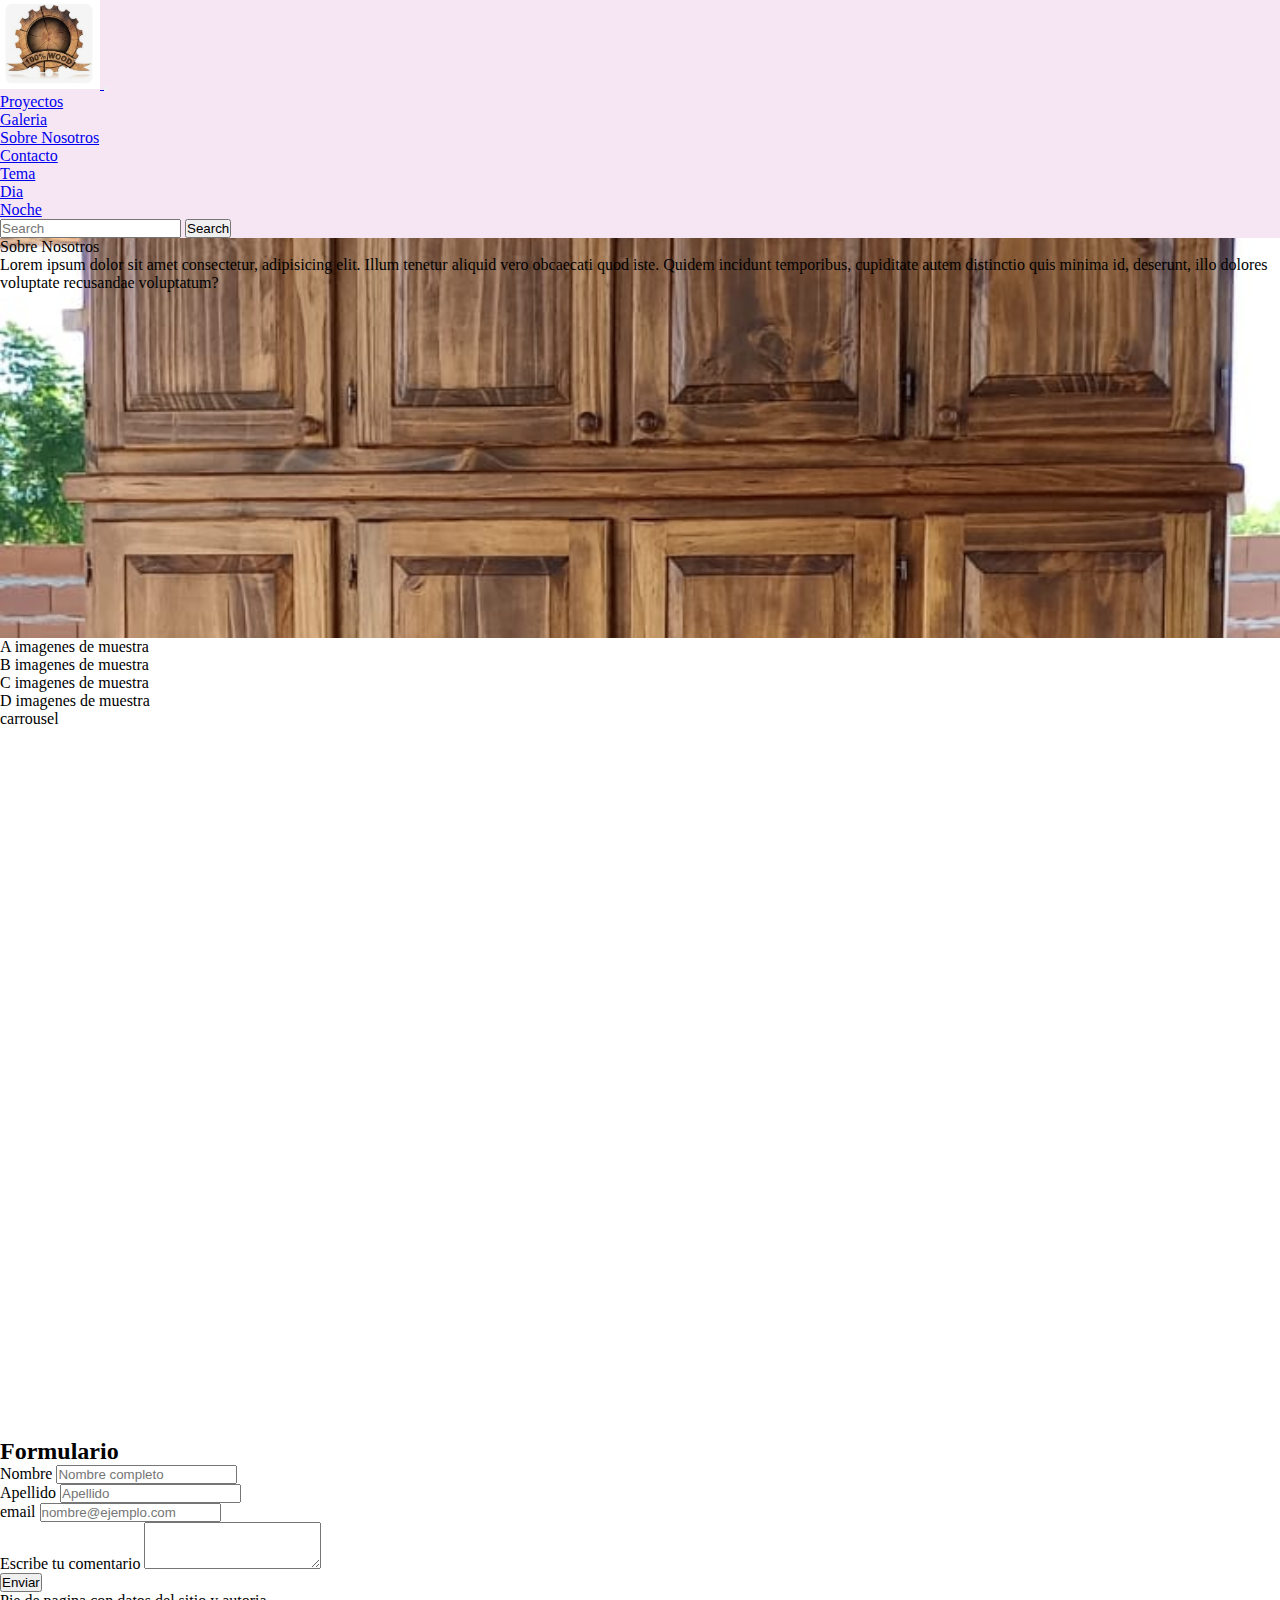
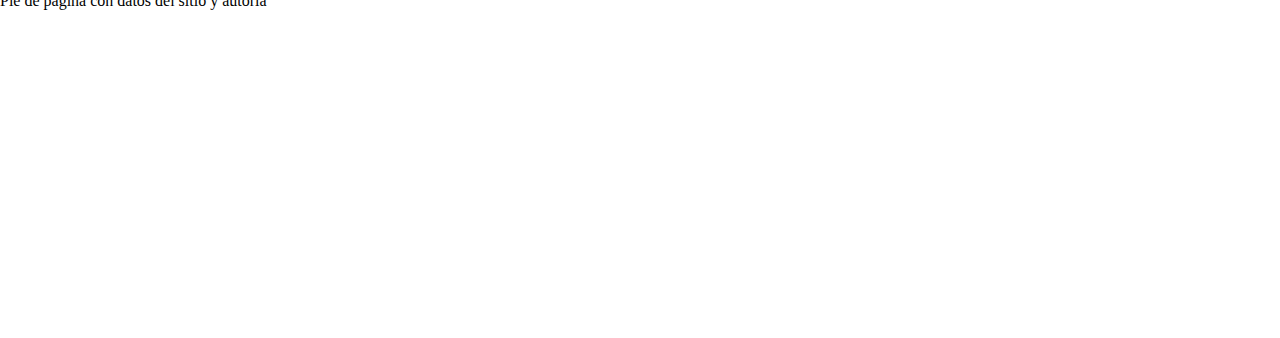
==== index.html @ b222e170 "Actualizacion de nombre" ====
<!DOCTYPE html>
<html lang="es">
  <head>
    <meta charset="UTF-8" />
    <meta http-equiv="X-UA-Compatible" content="IE=edge" />
    <meta name="viewport" content="width=device-width, initial-scale=1.0" />
    <link
      href="https://cdn.jsdelivr.net/npm/bootstrap@5.3.0-alpha3/dist/css/bootstrap.min.css"
      rel="stylesheet"
      integrity="sha384-KK94CHFLLe+nY2dmCWGMq91rCGa5gtU4mk92HdvYe+M/SXH301p5ILy+dN9+nJOZ"
      crossorigin="anonymous"
    />
    <link rel="stylesheet" href="./style.css" />
    <title>Sitio Web con Bootstrap</title>
  </head>
  <body>
    <header class="container-fluid">
      <nav class="navbar navbar-expand-lg navbar-light bg-light">
        <div class="container-fluid">
          <a class="navbar-brand" href="indexBootstrap.html">
            <img
              class="logo img-fluid"
              src="./Logo.PNG"
              alt="Logo de empresa"
            />
          </a>
          <button
            class="navbar-toggler"
            type="button"
            data-bs-toggle="collapse"
            data-bs-target="#navbarSupportedContent"
            aria-controls="navbarSupportedContent"
            aria-expanded="false"
            aria-label="Toggle navigation"
          >
            <span class="navbar-toggler-icon"></span>
          </button>
          <div
            class="collapse navbar-collapse justify-content-lg-end"
            id="navbarSupportedContent"
          >
            <ul class="navbar-nav nav-tabs mb-2 mb-lg-0">
              <li class="nav-item">
                <a class="nav-link" href="#proyectos">Proyectos</a>
              </li>
              <li class="nav-item">
                <a class="nav-link" href="#carrousel">Galeria</a>
              </li>
              <li class="nav-item">
                <a class="nav-link" aria-current="page" href="#nosotros"
                  >Sobre Nosotros</a
                >
              </li>
              <li class="nav-item">
                <a class="nav-link" href="#form">Contacto</a>
              </li>
              <li class="nav-item dropdown">
                <a
                  class="nav-link dropdown-toggle"
                  href="#"
                  id="navbarDropdown"
                  role="button"
                  data-bs-toggle="dropdown"
                  aria-expanded="false"
                >
                  Tema
                </a>
                <ul
                  class="dropdown-menu col-1"
                  aria-labelledby="navbarDropdown"
                >
                  <li><a class="dropdown-item" href="#">Dia</a></li>
                  <li><a class="dropdown-item" href="#">Noche</a></li>
                </ul>
              </li>
            </ul>
            <form class="d-flex col-4">
              <input
                class="form-control me-2"
                type="search"
                placeholder="Search"
                aria-label="Search"
              />
              <button class="btn btn-outline-success" type="submit">
                Search
              </button>
            </form>
          </div>
        </div>
      </nav>
      <div id="nosotros" class="row bg-transparent">
        <div class="col text-light text-center">
          Sobre Nosotros <br />
          Lorem ipsum dolor sit amet consectetur, adipisicing elit. Illum
          tenetur aliquid vero obcaecati quod iste. Quidem incidunt temporibus,
          cupiditate autem distinctio quis minima id, deserunt, illo dolores
          voluptate recusandae voluptatum?
        </div>
      </div>
    </header>
    <main class="container-fluid">
      <section id="proyectos" class="row h-50 justify-content-sm-evenly">
        <div class="col-sm-2 d-flex justify-content-center align-items-center">
          A imagenes de muestra
        </div>
        <div class="col-sm-2 d-flex justify-content-center align-items-center">
          B imagenes de muestra
        </div>
        <div class="col-sm-2 d-flex justify-content-center align-items-center">
          C imagenes de muestra
        </div>
        <div class="col-sm-2 d-flex justify-content-center align-items-center">
          D imagenes de muestra
        </div>
      </section>
      <section class="row h-50 justify-content-sm-evenly">
        <div id="carrousel" class="col text-center">carrousel</div>
      </section>
    </main>
    <footer class="container-fluid bg-transparent">
      <h2 class="row">Formulario</h2>
      <div class="row">
        <form
          id="form"
          class="row g-3"
          action="https://formspree.io/f/mzbqlppn"
          method="POST"
        >
          <div class="col-6">
            <label for="nombre" class="form-label">Nombre</label>
            <input
              name="nombre"
              type="text"
              class="form-control"
              id="nombre"
              placeholder="Nombre completo"
            />
          </div>
          <div class="col-6">
            <label for="apellido" class="form-label">Apellido</label>
            <input
              name="apellido"
              type="text"
              class="form-control"
              id="apellido"
              placeholder="Apellido"
            />
          </div>
          <div class="col-md-6">
            <label for="ingresoEmail" class="form-label">email</label>
            <input
              name="email"
              type="email"
              class="form-control"
              id="ingresoEmail"
              placeholder="nombre@ejemplo.com"
            />
          </div>
          <div class="col-md-12">
            <label for="areaDeTexto" class="form-label"
              >Escribe tu comentario</label
            >
            <textarea
              name="areaDeTexto"
              class="form-control"
              id="areaDeTexto"
              rows="3"
            ></textarea>
          </div>
          <div class="col-12">
            <button type="submit" class="btn btn-primary">Enviar</button>
          </div>
        </form>
      </div>
      <div class="row h-25">
        <p>Pie de pagina con datos del sitio y autoria</p>
      </div>
      <!-- Flecha -->
      <a href="#top">
        <svg class="contenedor">
          <circle
            cx="25"
            cy="25"
            r="20"
            fill="var(--naranja)"
            stroke="var(--blanco1)"
            stroke-width="1"
          ></circle>
          <polygon
            points="15 28, 25 10, 35 28, 28 25, 28 40, 22 40, 22 25"
            fill="var(--maceta)"
            stroke="var(--blanco1)"
            stroke-width="1"
          ></polygon>
        </svg>
      </a>
    </footer>
    <script src="https://cdn.jsdelivr.net/npm/bootstrap@5.3.0-alpha3/dist/js/bootstrap.bundle.min.js"></script>
    <script src="./script.js"></script>
  </body>
</html>
---- style.css ----
html {
  scroll-behavior: smooth;
  box-sizing: border-box;
}
*,
*:before,
*:after {
  padding: 0;
  margin: 0;
  box-sizing: inherit;
}
:root {
  --blanco1: #ededeb;
  --blanco2: #f7f7f5;
  --naranja: #c79c55;
  --rosa: #f6e5f3;
  --maceta: #a95a43;
}
.logo {
  width: 100px;
}
.iconHamm {
  width: 60px;
}
#nosotros {
  height: 400px;
  background: url(./Placard.jpeg) 50% 30% fixed;
  background-size: cover;
}
main {
  height: 800px;
}
footer {
  height: 500px;
  background: url(./tablas-quemadas.jpg) 50% 50% fixed;
  background-size: cover;
}
/* Flecha */
.contenedor {
  width: 50px;
  height: 50px;
  background-color: #a95a43;
  position: fixed;
  right: 20px;
  bottom: 20px;
  z-index: 99;
  opacity: 0;
}
.mostrar {
  opacity: 1;
}
.navbar-toggler-icon {
  background-image: url(./pngeggFill.png);
}
.bg-light {
  background-color: var(--rosa) !important;
}
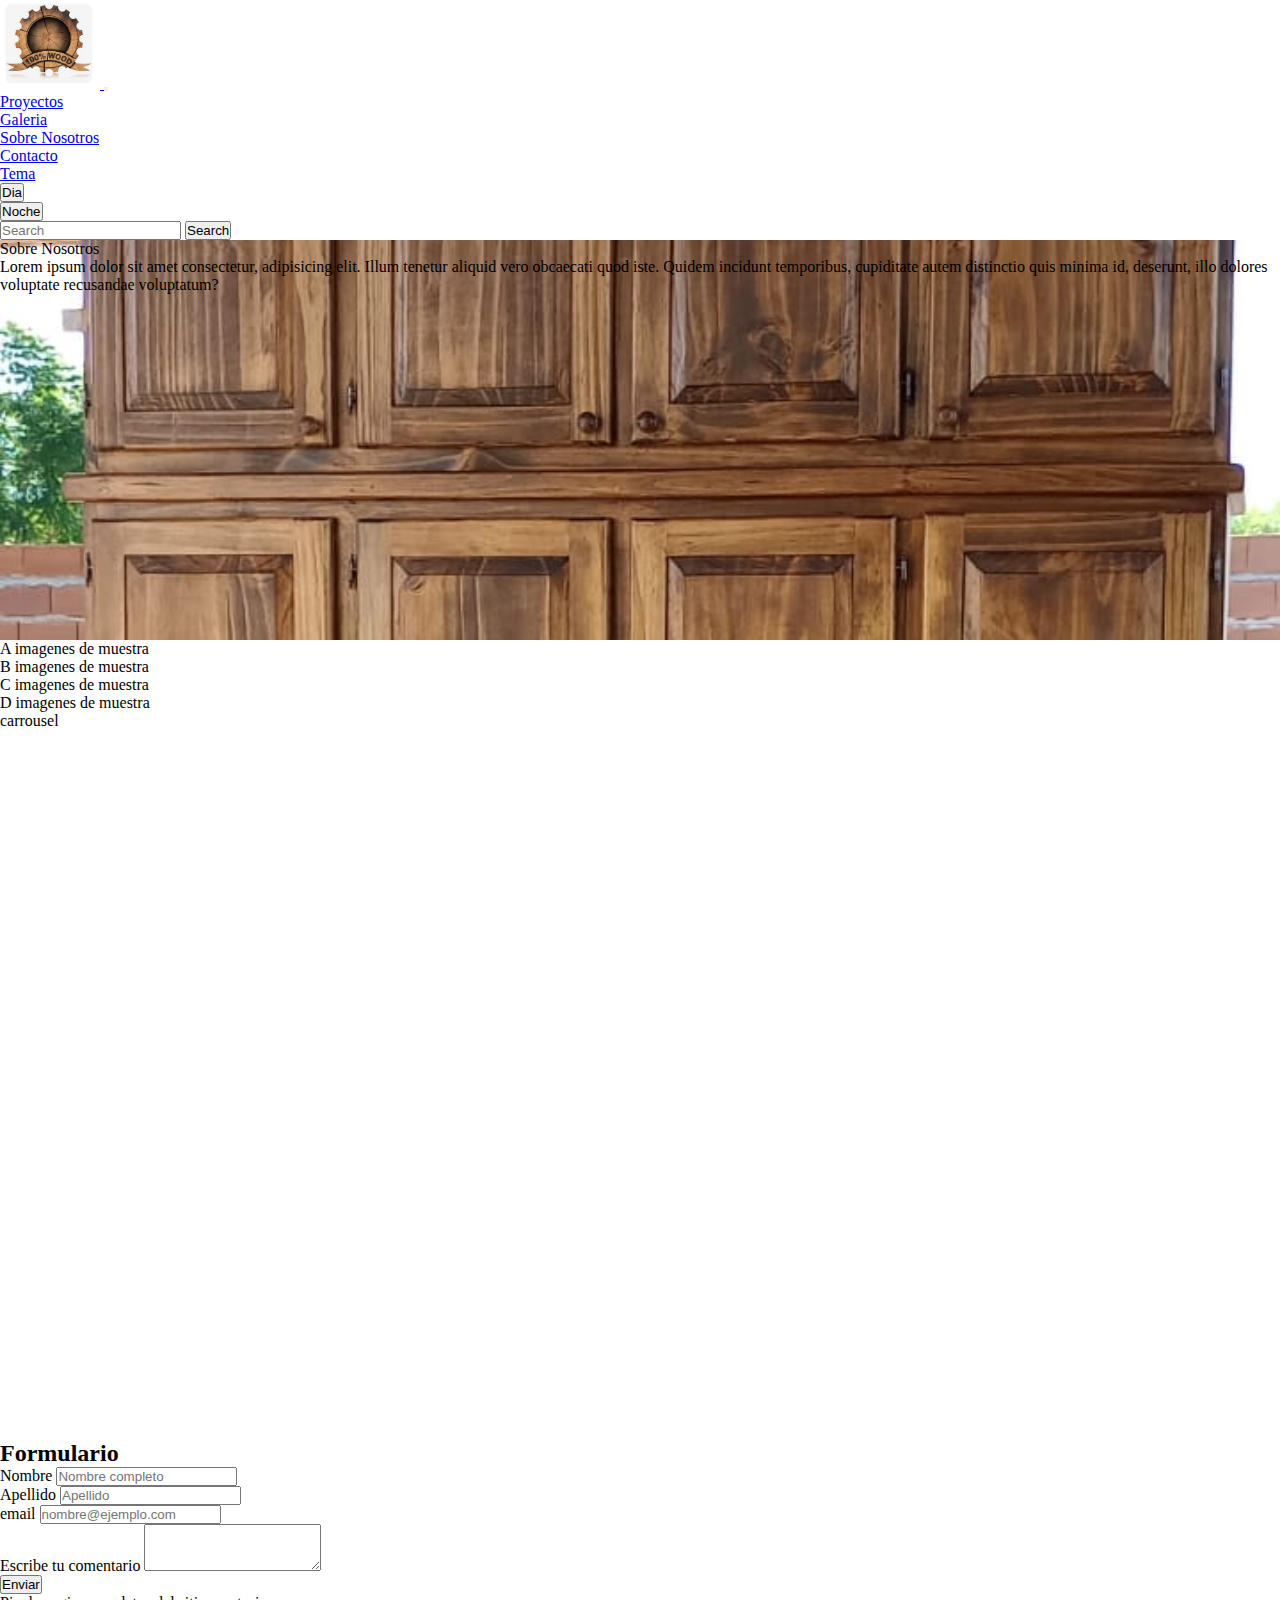
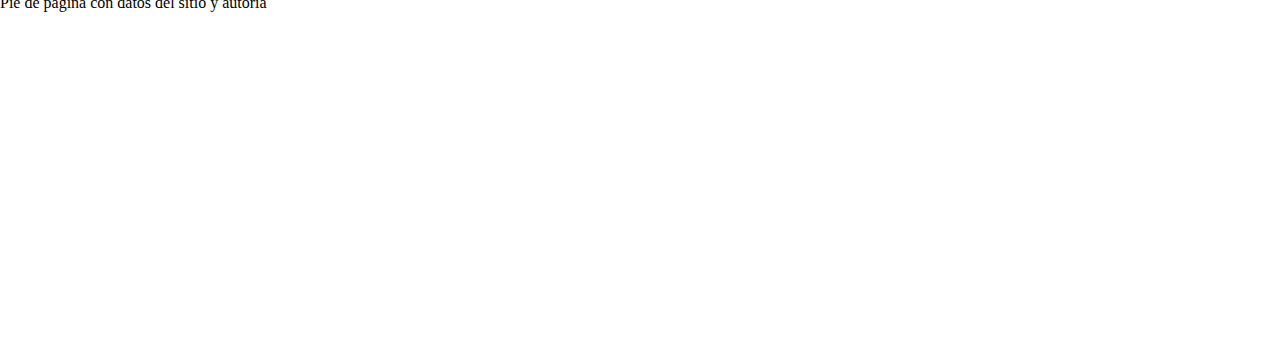
==== commit 6472fe30: "actualizacion" ====
--- a/index.html
+++ b/index.html
@@ -10,17 +10,22 @@
       integrity="sha384-KK94CHFLLe+nY2dmCWGMq91rCGa5gtU4mk92HdvYe+M/SXH301p5ILy+dN9+nJOZ"
       crossorigin="anonymous"
     />
+    <link
+      rel="shortcut icon"
+      href="./assets/icono-sitio.png"
+      type="image/x-icon"
+    />
     <link rel="stylesheet" href="./style.css" />
     <title>Sitio Web con Bootstrap</title>
   </head>
   <body>
     <header class="container-fluid">
-      <nav class="navbar navbar-expand-lg navbar-light bg-light">
+      <nav class="navbar navbar-expand-lg">
         <div class="container-fluid">
-          <a class="navbar-brand" href="indexBootstrap.html">
+          <a class="navbar-brand" href="index.html">
             <img
               class="logo img-fluid"
-              src="./Logo.PNG"
+              src="./assets/Logo.PNG"
               alt="Logo de empresa"
             />
           </a>
@@ -41,22 +46,22 @@
           >
             <ul class="navbar-nav nav-tabs mb-2 mb-lg-0">
               <li class="nav-item">
-                <a class="nav-link" href="#proyectos">Proyectos</a>
-              </li>
-              <li class="nav-item">
-                <a class="nav-link" href="#carrousel">Galeria</a>
-              </li>
-              <li class="nav-item">
-                <a class="nav-link" aria-current="page" href="#nosotros"
+                <a class="nav-link tab" href="#proyectos">Proyectos</a>
+              </li>
+              <li class="nav-item">
+                <a class="nav-link tab" href="#carrousel">Galeria</a>
+              </li>
+              <li class="nav-item">
+                <a class="nav-link tab" aria-current="page" href="#nosotros"
                   >Sobre Nosotros</a
                 >
               </li>
               <li class="nav-item">
-                <a class="nav-link" href="#form">Contacto</a>
+                <a class="nav-link tab" href="#form">Contacto</a>
               </li>
               <li class="nav-item dropdown">
                 <a
-                  class="nav-link dropdown-toggle"
+                  class="nav-link tab dropdown-toggle"
                   href="#"
                   id="navbarDropdown"
                   role="button"
@@ -69,8 +74,20 @@
                   class="dropdown-menu col-1"
                   aria-labelledby="navbarDropdown"
                 >
-                  <li><a class="dropdown-item" href="#">Dia</a></li>
-                  <li><a class="dropdown-item" href="#">Noche</a></li>
+                  <li>
+                    <button id="dia" class="dropdown-item" onclick="temaDia()">
+                      Dia
+                    </button>
+                  </li>
+                  <li>
+                    <button
+                      id="noche"
+                      class="dropdown-item"
+                      onclick="temaNoche()"
+                    >
+                      Noche
+                    </button>
+                  </li>
                 </ul>
               </li>
             </ul>
@@ -123,7 +140,8 @@
         <form
           id="form"
           class="row g-3"
-          action="https://formspree.io/f/mzbqlppn"
+          data-netlify="true"
+          action="#"
           method="POST"
         >
           <div class="col-6">
@@ -197,5 +215,6 @@
     </footer>
     <script src="https://cdn.jsdelivr.net/npm/bootstrap@5.3.0-alpha3/dist/js/bootstrap.bundle.min.js"></script>
     <script src="./script.js"></script>
+    <script src="./scriptDN.js"></script>
   </body>
 </html>
--- a/style.css
+++ b/style.css
@@ -24,7 +24,7 @@
 }
 #nosotros {
   height: 400px;
-  background: url(./Placard.jpeg) 50% 30% fixed;
+  background: url(./assets/Placard.jpeg) 50% 30% fixed;
   background-size: cover;
 }
 main {
@@ -32,7 +32,7 @@
 }
 footer {
   height: 500px;
-  background: url(./tablas-quemadas.jpg) 50% 50% fixed;
+  background: url(./assets/tablas-quemadas.jpg) 50% 50% fixed;
   background-size: cover;
 }
 /* Flecha */
@@ -50,8 +50,11 @@
   opacity: 1;
 }
 .navbar-toggler-icon {
-  background-image: url(./pngeggFill.png);
+  background-image: url(./assets/pngeggFill.png);
 }
 .bg-light {
   background-color: var(--rosa) !important;
 }
+.tab:hover {
+  border: thin solid gray !important;
+}
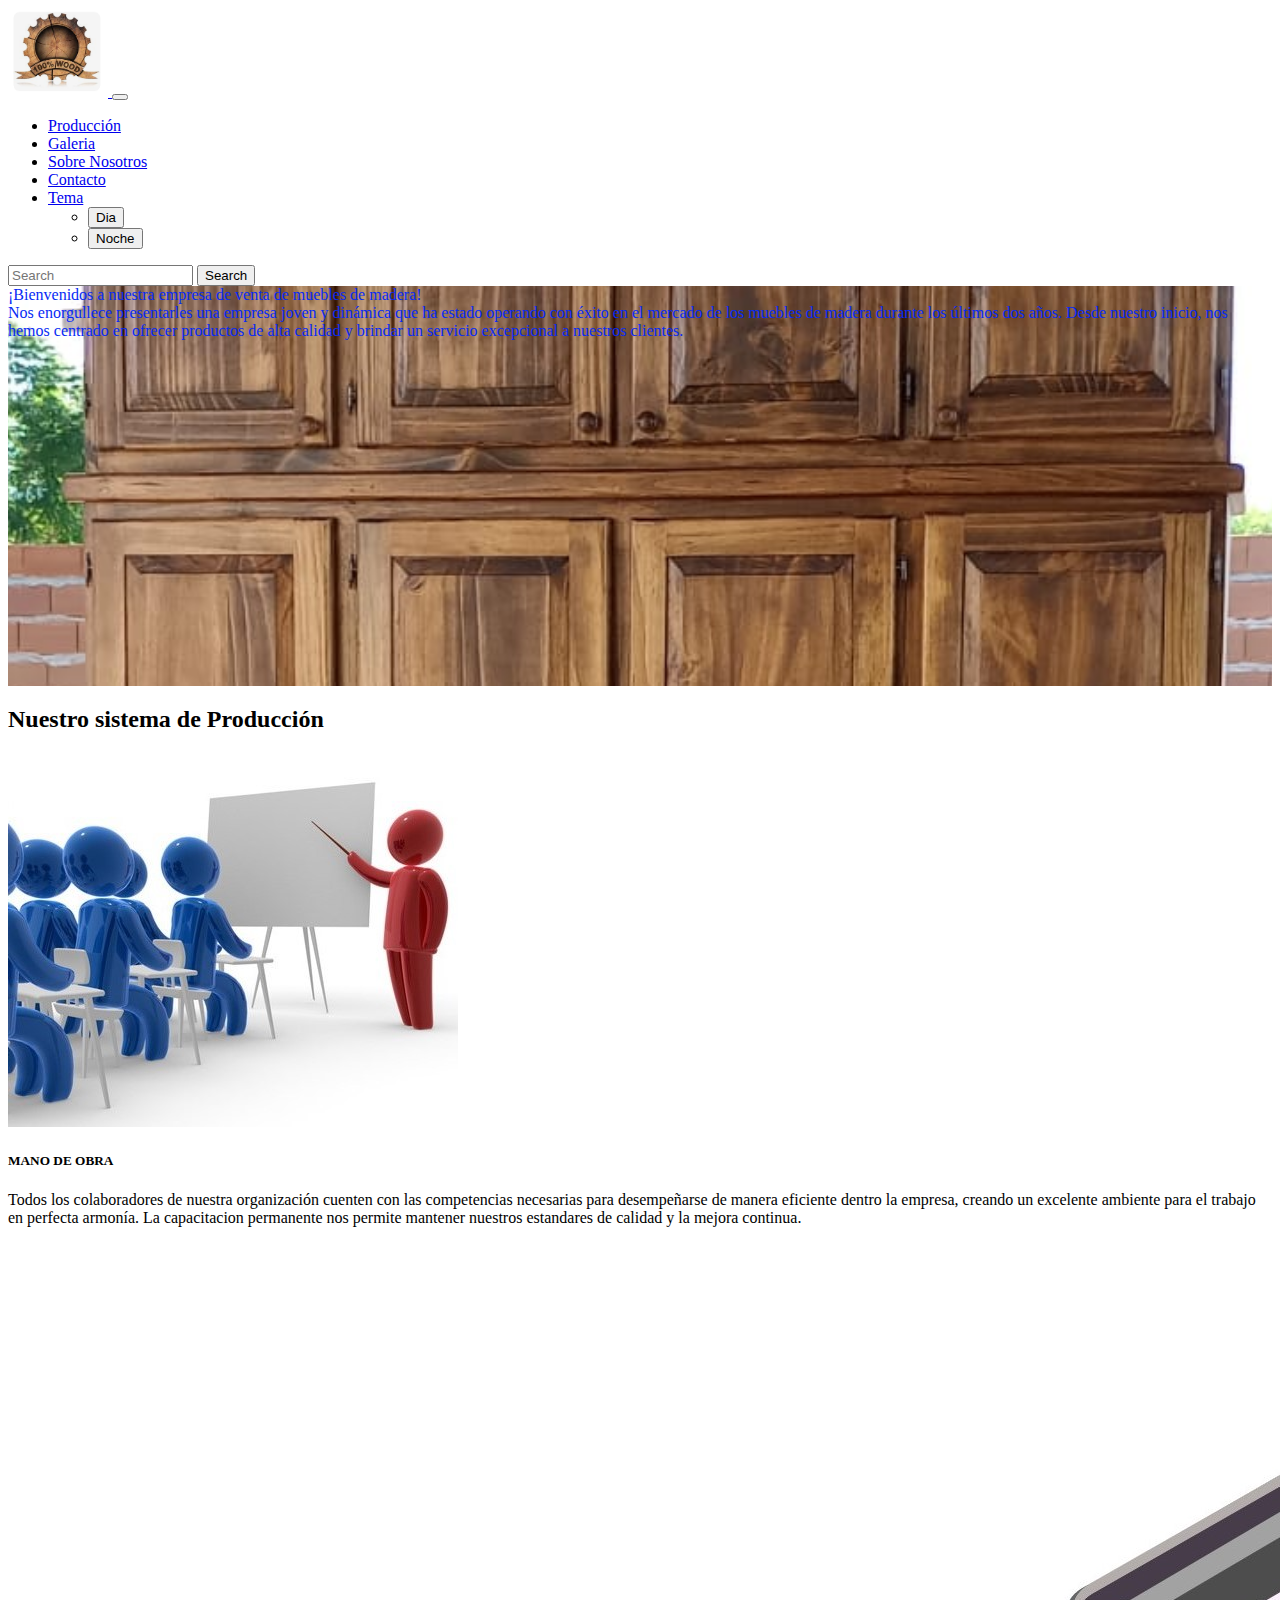
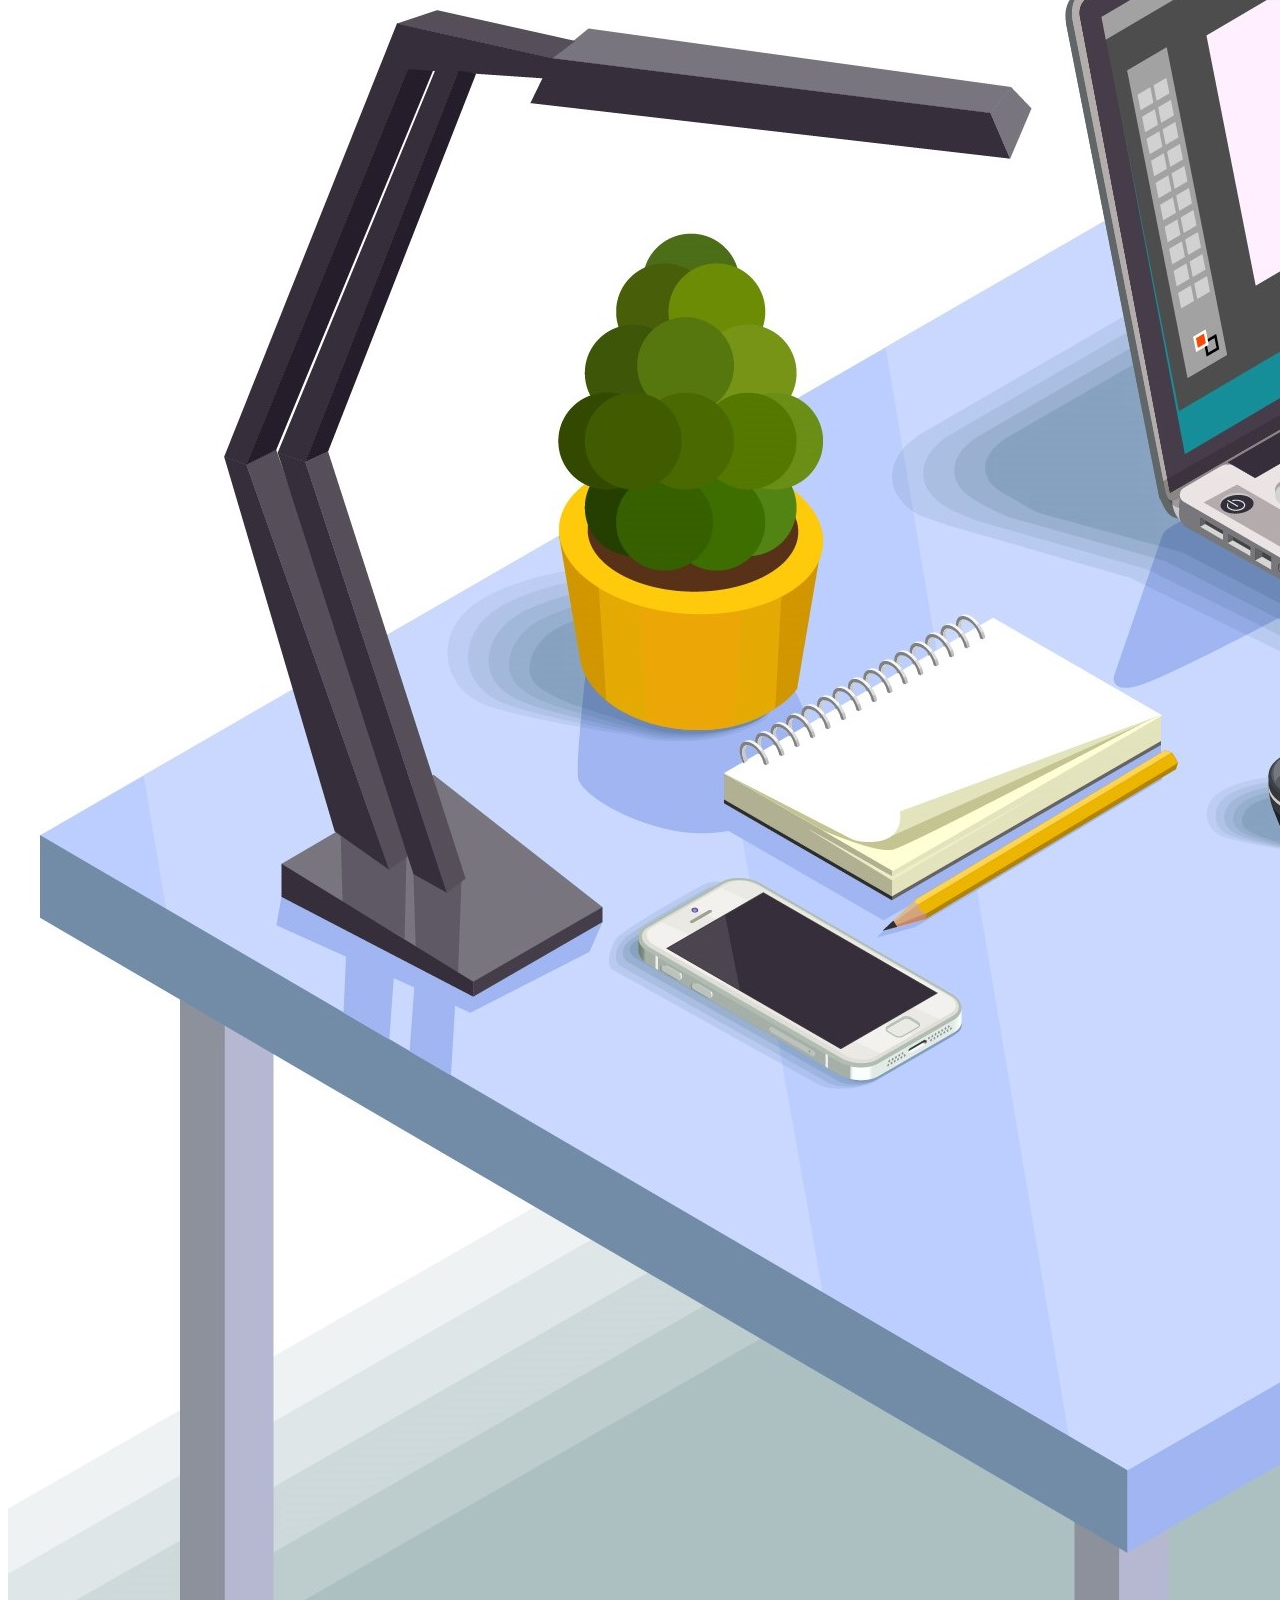
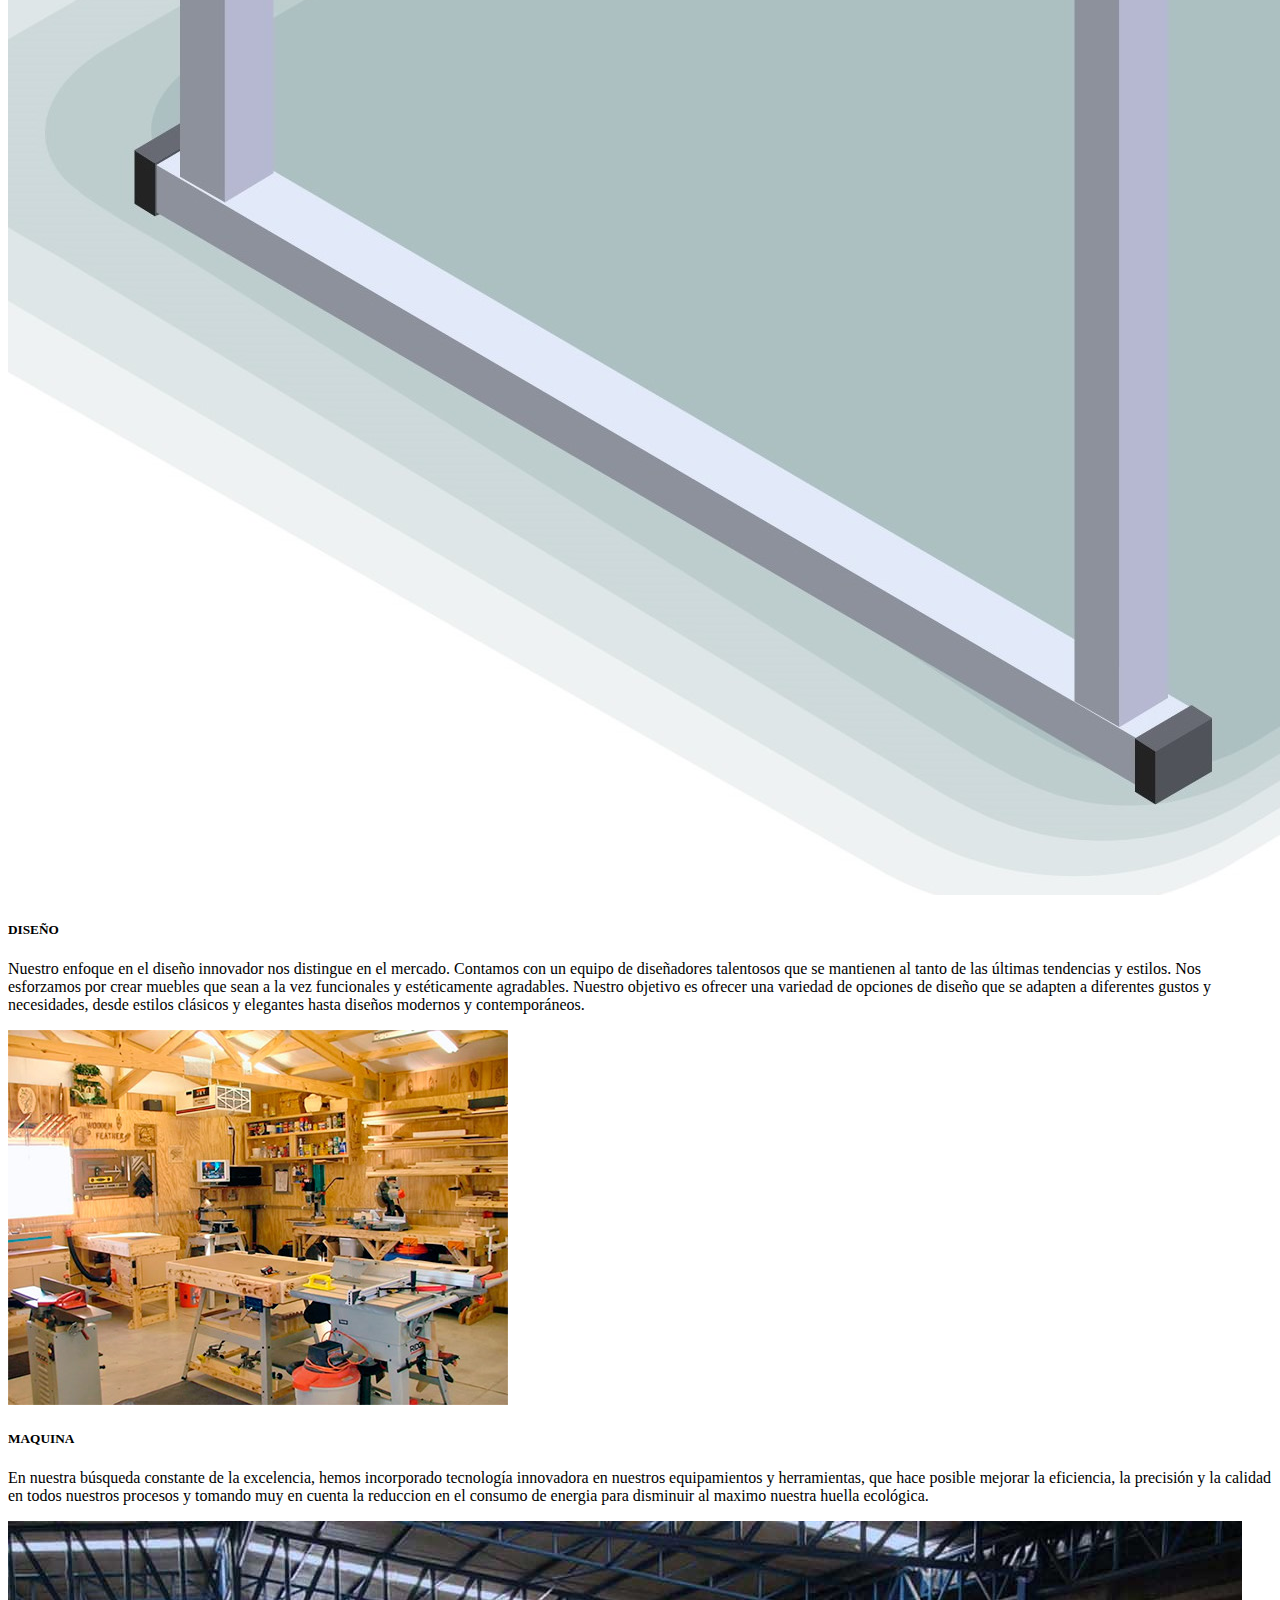
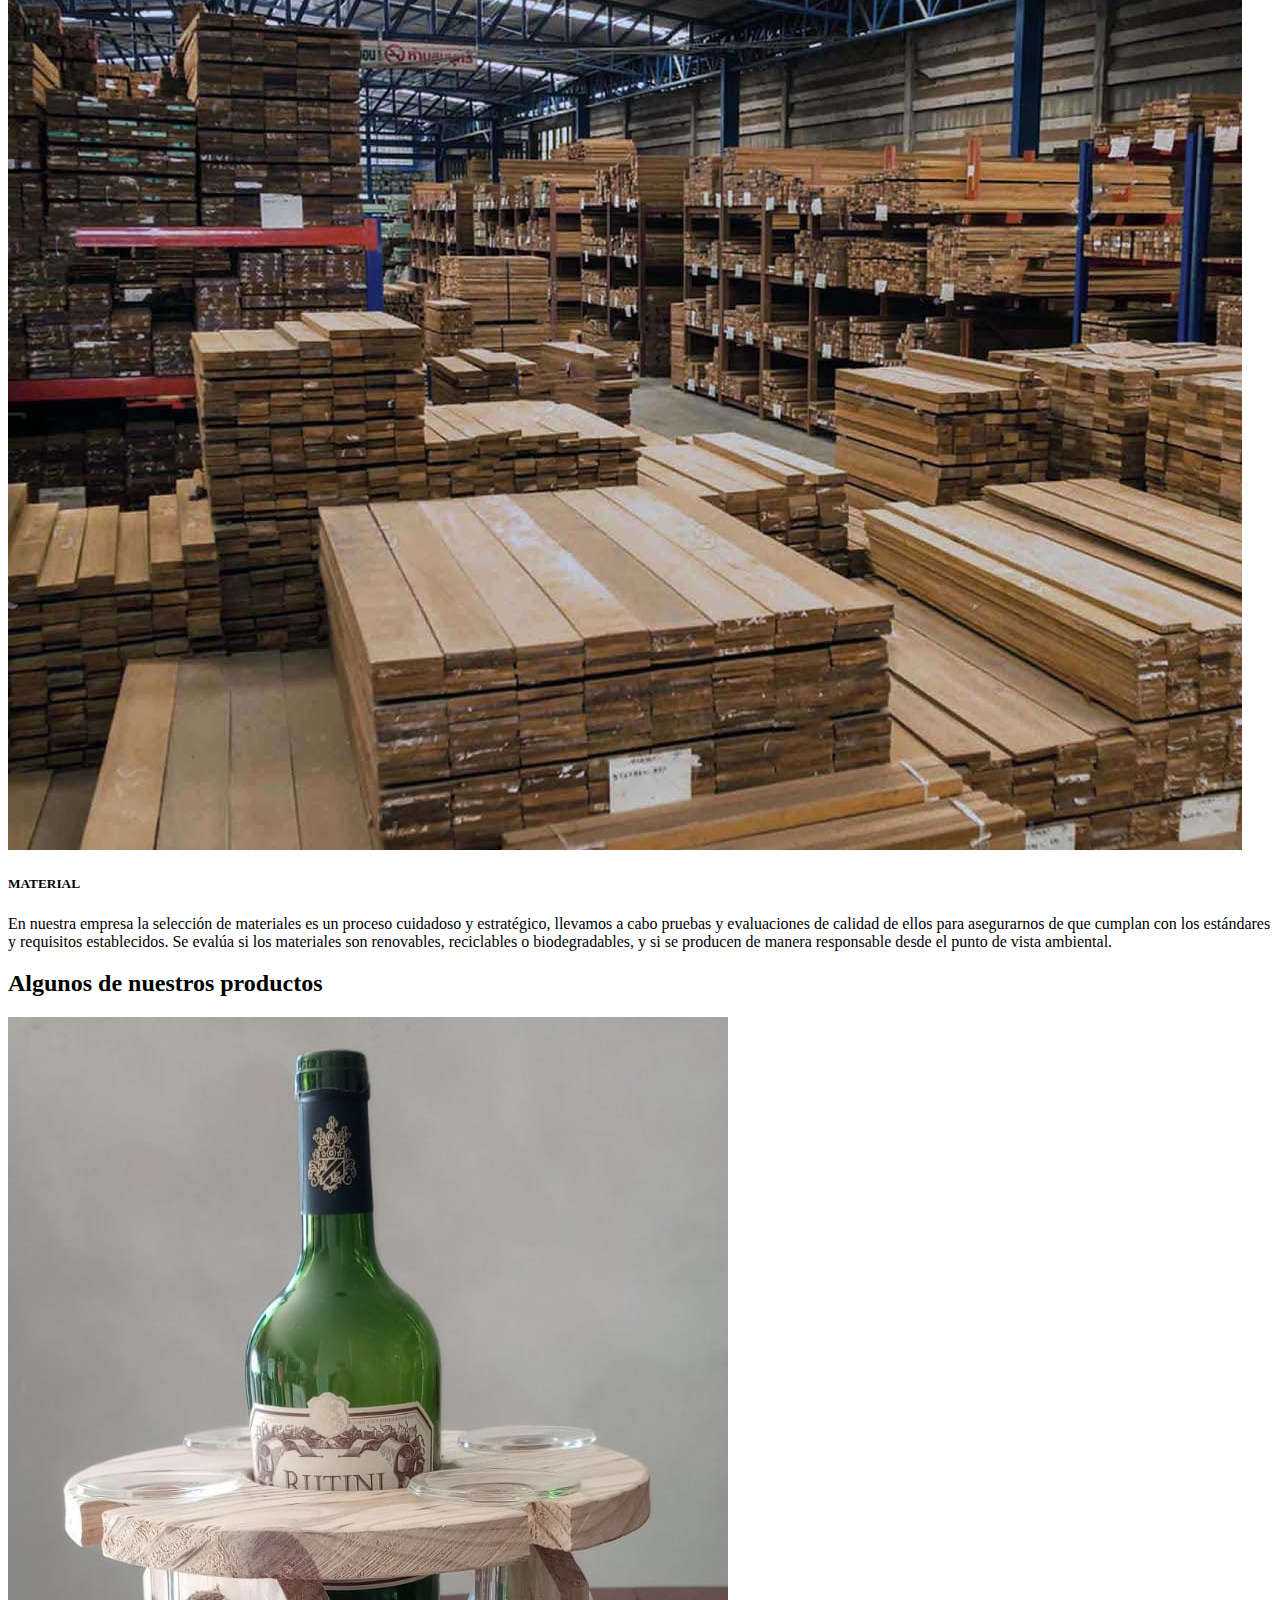
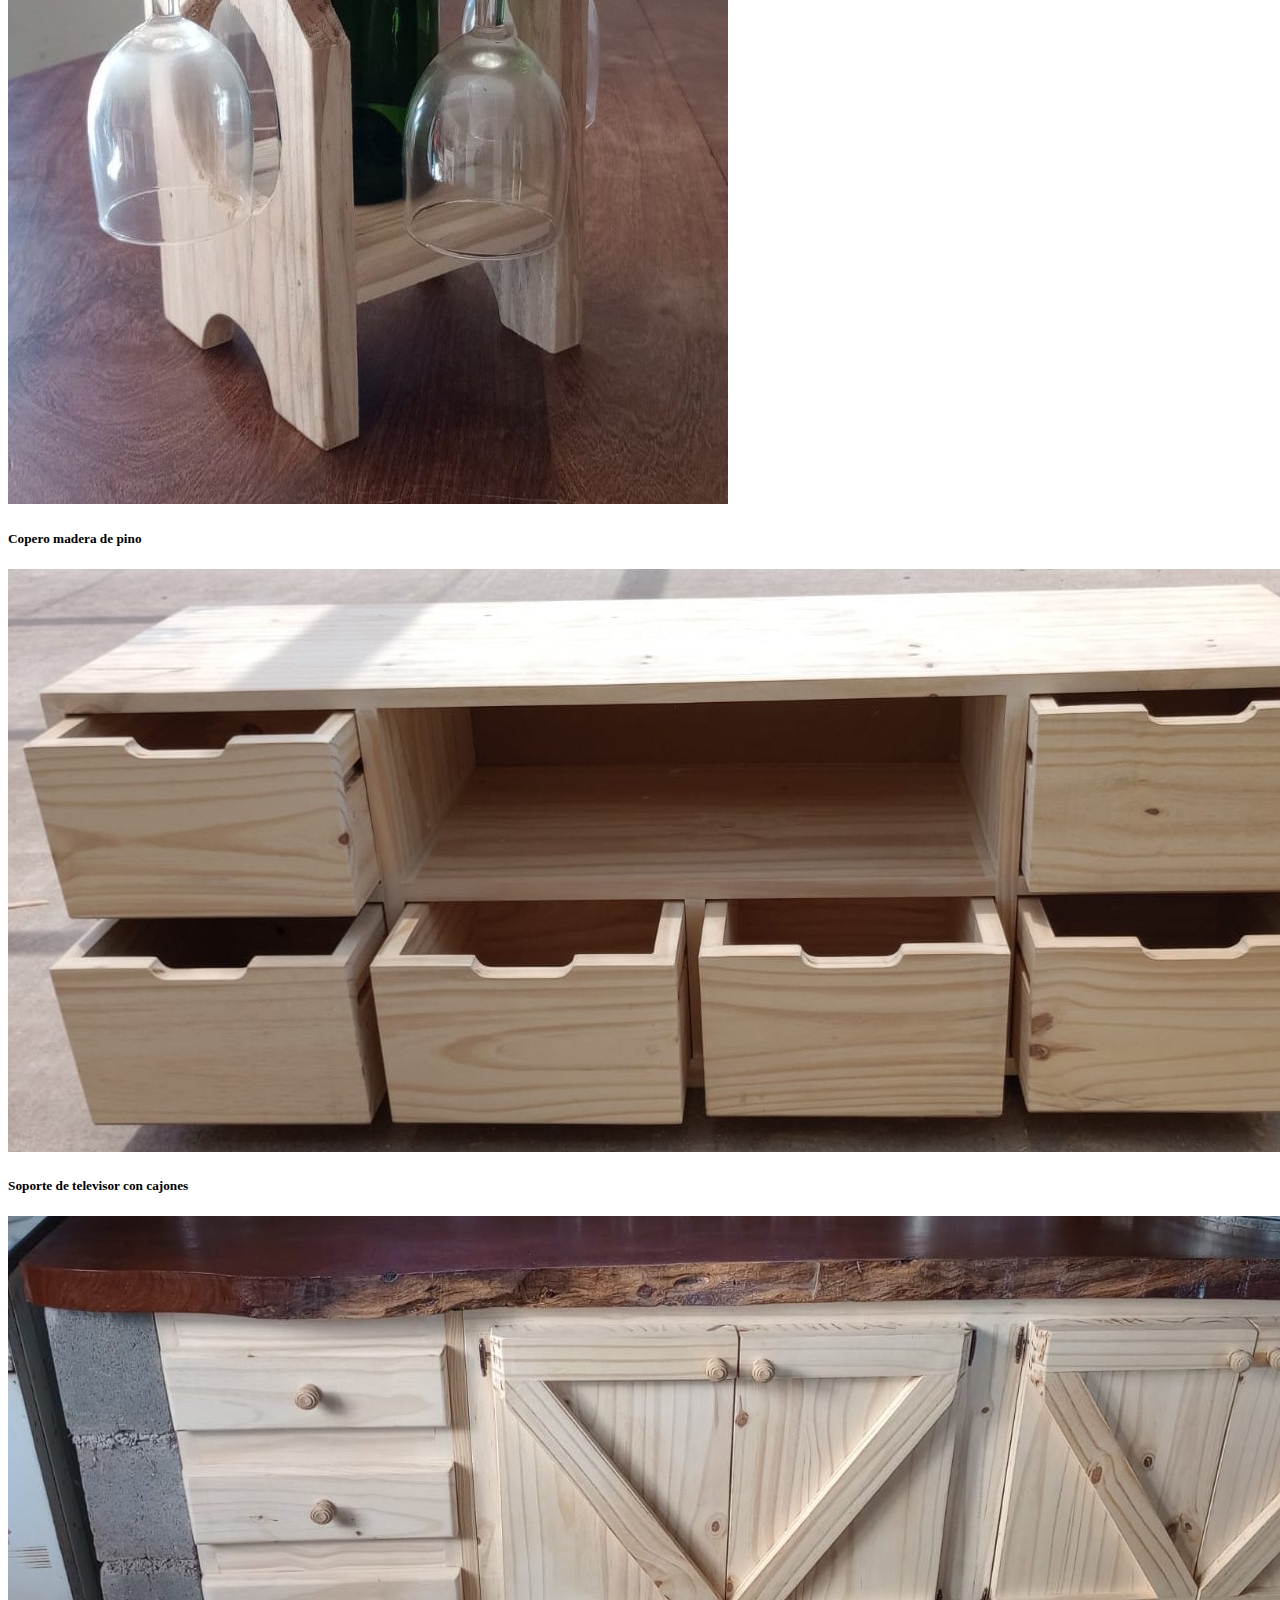
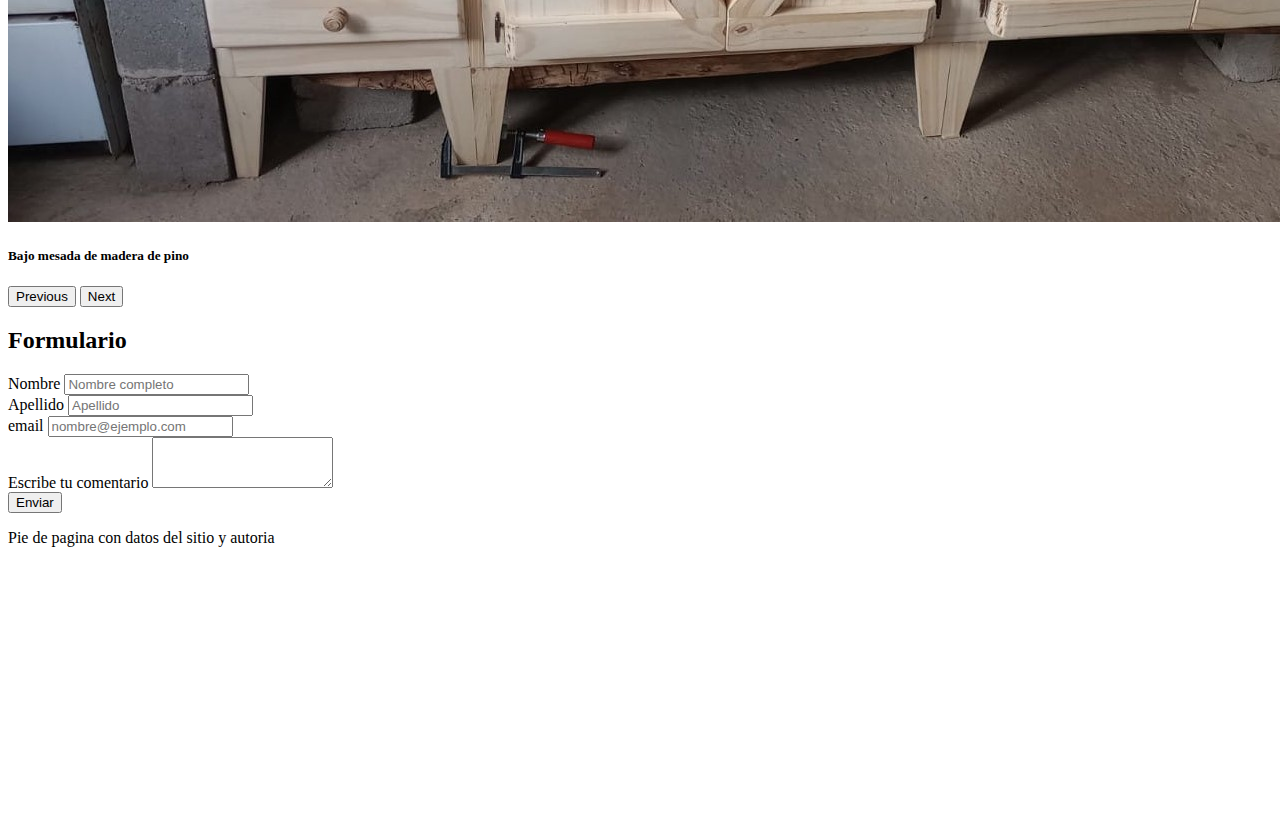
==== commit 778205c2: "Agregado de seccion main" ====
--- a/index.html
+++ b/index.html
@@ -46,7 +46,7 @@
           >
             <ul class="navbar-nav nav-tabs mb-2 mb-lg-0">
               <li class="nav-item">
-                <a class="nav-link tab" href="#proyectos">Proyectos</a>
+                <a class="nav-link tab" href="#produccion">Producción</a>
               </li>
               <li class="nav-item">
                 <a class="nav-link tab" href="#carrousel">Galeria</a>
@@ -106,32 +106,173 @@
         </div>
       </nav>
       <div id="nosotros" class="row bg-transparent">
-        <div class="col text-light text-center">
-          Sobre Nosotros <br />
-          Lorem ipsum dolor sit amet consectetur, adipisicing elit. Illum
-          tenetur aliquid vero obcaecati quod iste. Quidem incidunt temporibus,
-          cupiditate autem distinctio quis minima id, deserunt, illo dolores
-          voluptate recusandae voluptatum?
+        <div class="titulo col text-danger text-center lh-sm fs-1">
+          ¡Bienvenidos a nuestra empresa de venta de muebles de madera!
+          <br />Nos enorgullece presentarles una empresa joven y dinámica que ha
+          estado operando con éxito en el mercado de los muebles de madera
+          durante los últimos dos años. Desde nuestro inicio, nos hemos centrado
+          en ofrecer productos de alta calidad y brindar un servicio excepcional
+          a nuestros clientes.
         </div>
       </div>
     </header>
     <main class="container-fluid">
-      <section id="proyectos" class="row h-50 justify-content-sm-evenly">
-        <div class="col-sm-2 d-flex justify-content-center align-items-center">
-          A imagenes de muestra
-        </div>
-        <div class="col-sm-2 d-flex justify-content-center align-items-center">
-          B imagenes de muestra
-        </div>
-        <div class="col-sm-2 d-flex justify-content-center align-items-center">
-          C imagenes de muestra
-        </div>
-        <div class="col-sm-2 d-flex justify-content-center align-items-center">
-          D imagenes de muestra
+      <h2 id="produccion" class="text-center fw-bold fst-italic fs-1 shadow">
+        Nuestro sistema de Producción
+      </h2>
+      <section class="row justify-content-sm-evenly">
+        <div class="col-sm-6 d-flex align-items-center mb-4">
+          <div class="card h-100">
+            <img
+              src="./assets/Capacitacion.jpg"
+              class="card-img-top"
+              alt="Personas estudiando"
+            />
+            <div class="card-body">
+              <h5 class="card-title text-center fw-bold fs-2">MANO DE OBRA</h5>
+              <p class="card-text">
+                Todos los colaboradores de nuestra organización cuenten con las
+                competencias necesarias para desempeñarse de manera eficiente
+                dentro la empresa, creando un excelente ambiente para el trabajo
+                en perfecta armonía. La capacitacion permanente nos permite
+                mantener nuestros estandares de calidad y la mejora continua.
+              </p>
+            </div>
+          </div>
+        </div>
+        <div class="col-sm-6 d-flex align-items-center mb-4">
+          <div class="card h-100">
+            <img
+              src="./assets/Diseno.jpg"
+              class="card-img-top"
+              alt="Mujer trabajando en escritorio"
+            />
+            <div class="card-body">
+              <h5 class="card-title text-center fw-bold fs-2">DISEÑO</h5>
+              <p class="card-text">
+                Nuestro enfoque en el diseño innovador nos distingue en el
+                mercado. Contamos con un equipo de diseñadores talentosos que se
+                mantienen al tanto de las últimas tendencias y estilos. Nos
+                esforzamos por crear muebles que sean a la vez funcionales y
+                estéticamente agradables. Nuestro objetivo es ofrecer una
+                variedad de opciones de diseño que se adapten a diferentes
+                gustos y necesidades, desde estilos clásicos y elegantes hasta
+                diseños modernos y contemporáneos.
+              </p>
+            </div>
+          </div>
+        </div>
+        <div class="col-sm-6 d-flex align-items-center mb-4">
+          <div class="card h-100">
+            <img
+              src="./assets/Taller-de-carpintería.jpg"
+              class="card-img-top"
+              alt="Taller de carpintería"
+            />
+            <div class="card-body">
+              <h5 class="card-title text-center fw-bold fs-2">MAQUINA</h5>
+              <p class="card-text">
+                En nuestra búsqueda constante de la excelencia, hemos
+                incorporado tecnología innovadora en nuestros equipamientos y
+                herramientas, que hace posible mejorar la eficiencia, la
+                precisión y la calidad en todos nuestros procesos y tomando muy
+                en cuenta la reduccion en el consumo de energia para disminuir
+                al maximo nuestra huella ecológica.
+              </p>
+            </div>
+          </div>
+        </div>
+        <div class="col-sm-6 d-flex align-items-center mb-4">
+          <div class="card h-100">
+            <img
+              src="./assets/Almacen-de-maderas.jpg"
+              class="card-img-top"
+              alt="Almacen de maderas"
+            />
+            <div class="card-body">
+              <h5 class="card-title text-center fw-bold fs-2">MATERIAL</h5>
+              <p class="card-text">
+                En nuestra empresa la selección de materiales es un proceso
+                cuidadoso y estratégico, llevamos a cabo pruebas y evaluaciones
+                de calidad de ellos para asegurarnos de que cumplan con los
+                estándares y requisitos establecidos. Se evalúa si los
+                materiales son renovables, reciclables o biodegradables, y si se
+                producen de manera responsable desde el punto de vista
+                ambiental.
+              </p>
+            </div>
+          </div>
         </div>
       </section>
+      <h2 id="carrousel" class="text-center fw-bold fst-italic fs-1 shadow">
+        Algunos de nuestros productos
+      </h2>
       <section class="row h-50 justify-content-sm-evenly">
-        <div id="carrousel" class="col text-center">carrousel</div>
+        <!-- ----------------------------- -->
+        <div
+          id="carouselExampleCaptions"
+          class="carousel slide mb-4"
+          data-bs-ride="carousel"
+        >
+          <div class="carousel-inner">
+            <!-- <div class="carousel-item active"> -->
+            <div class="carousel-item active">
+              <div class="card w-25">
+                <img
+                  src="./assets/Botellero.jpeg"
+                  class="d-block w-100"
+                  alt="Copero"
+                />
+              </div>
+              <div class="carousel-caption d-none d-md-block">
+                <h5>Copero madera de pino</h5>
+              </div>
+            </div>
+            <div class="carousel-item">
+              <div class="card h-100">
+                <img
+                  src="./assets/Soporte-televisor.jpeg"
+                  class="d-block w-100"
+                  alt="Soporte televisor"
+                />
+              </div>
+              <div class="carousel-caption d-none d-md-block">
+                <h5>Soporte de televisor con cajones</h5>
+              </div>
+            </div>
+            <div class="carousel-item">
+              <div class="card h-100">
+                <img
+                  src="./assets/Bajo-mesada.jpeg"
+                  class="d-block w-100"
+                  alt="Bajo mesada"
+                />
+              </div>
+              <div class="carousel-caption d-none d-md-block">
+                <h5>Bajo mesada de madera de pino</h5>
+              </div>
+            </div>
+          </div>
+          <button
+            class="carousel-control-prev"
+            type="button"
+            data-bs-target="#carouselExampleCaptions"
+            data-bs-slide="prev"
+          >
+            <span class="carousel-control-prev-icon" aria-hidden="true"></span>
+            <span class="visually-hidden">Previous</span>
+          </button>
+          <button
+            class="carousel-control-next"
+            type="button"
+            data-bs-target="#carouselExampleCaptions"
+            data-bs-slide="next"
+          >
+            <span class="carousel-control-next-icon" aria-hidden="true"></span>
+            <span class="visually-hidden">Next</span>
+          </button>
+        </div>
+        <!-- ----------------------------- -->
       </section>
     </main>
     <footer class="container-fluid bg-transparent">
--- a/style.css
+++ b/style.css
@@ -1,14 +1,7 @@
 html {
   scroll-behavior: smooth;
-  box-sizing: border-box;
 }
-*,
-*:before,
-*:after {
-  padding: 0;
-  margin: 0;
-  box-sizing: inherit;
-}
+
 :root {
   --blanco1: #ededeb;
   --blanco2: #f7f7f5;
@@ -26,9 +19,6 @@
   height: 400px;
   background: url(./assets/Placard.jpeg) 50% 30% fixed;
   background-size: cover;
-}
-main {
-  height: 800px;
 }
 footer {
   height: 500px;
@@ -58,3 +48,6 @@
 .tab:hover {
   border: thin solid gray !important;
 }
+.titulo {
+  color: #072af5 !important;
+}
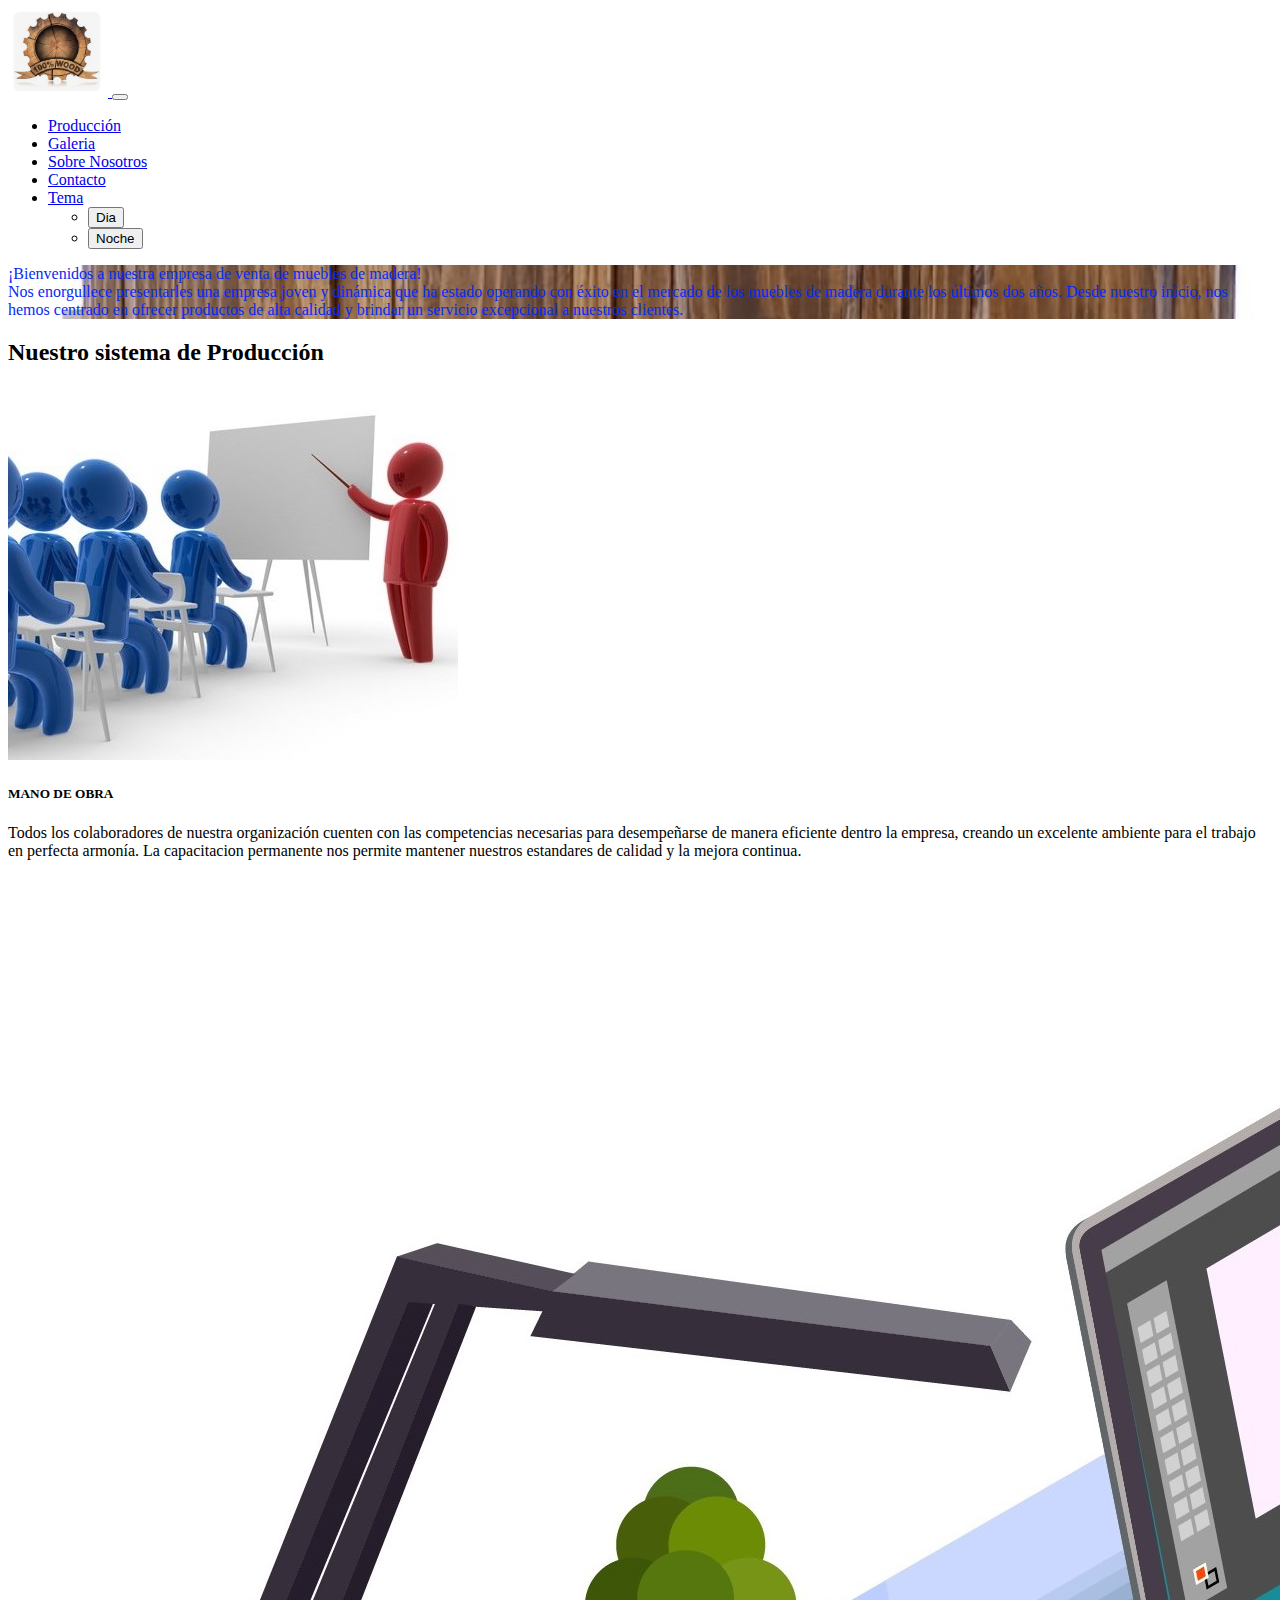
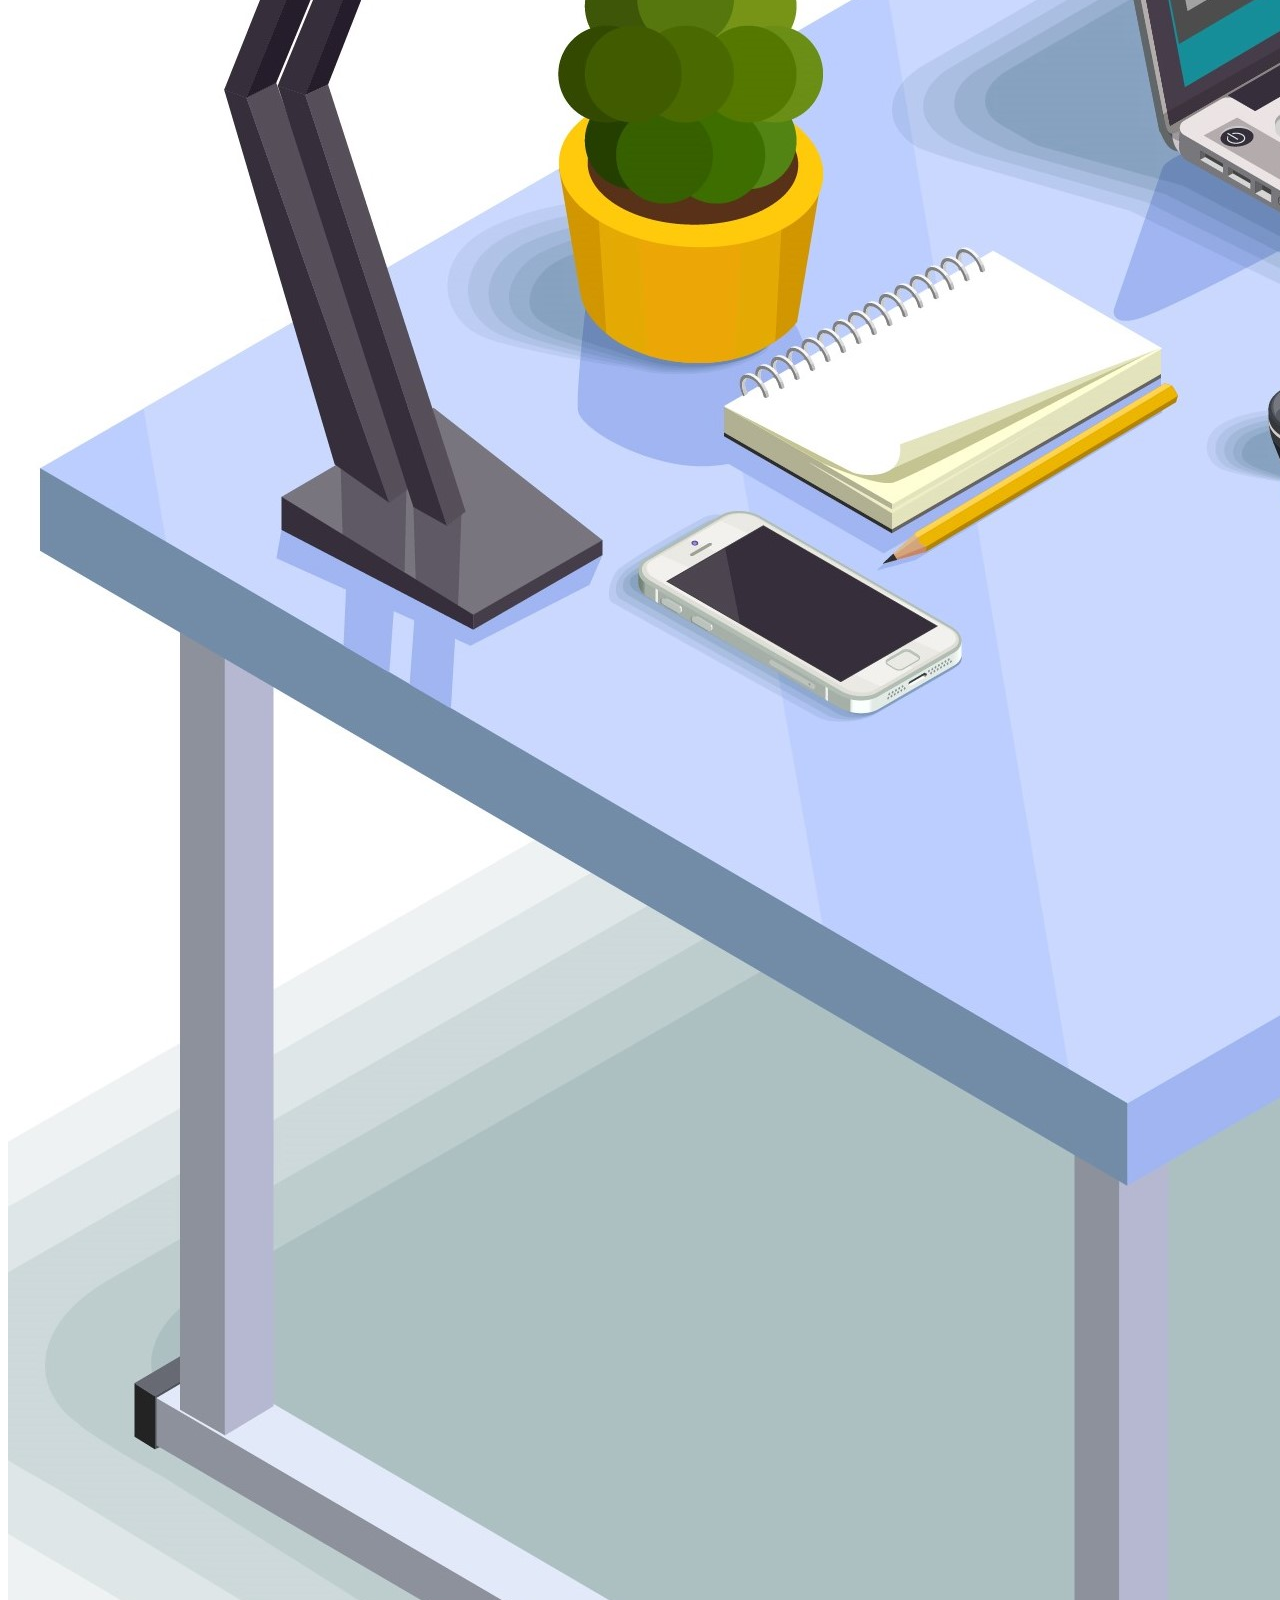
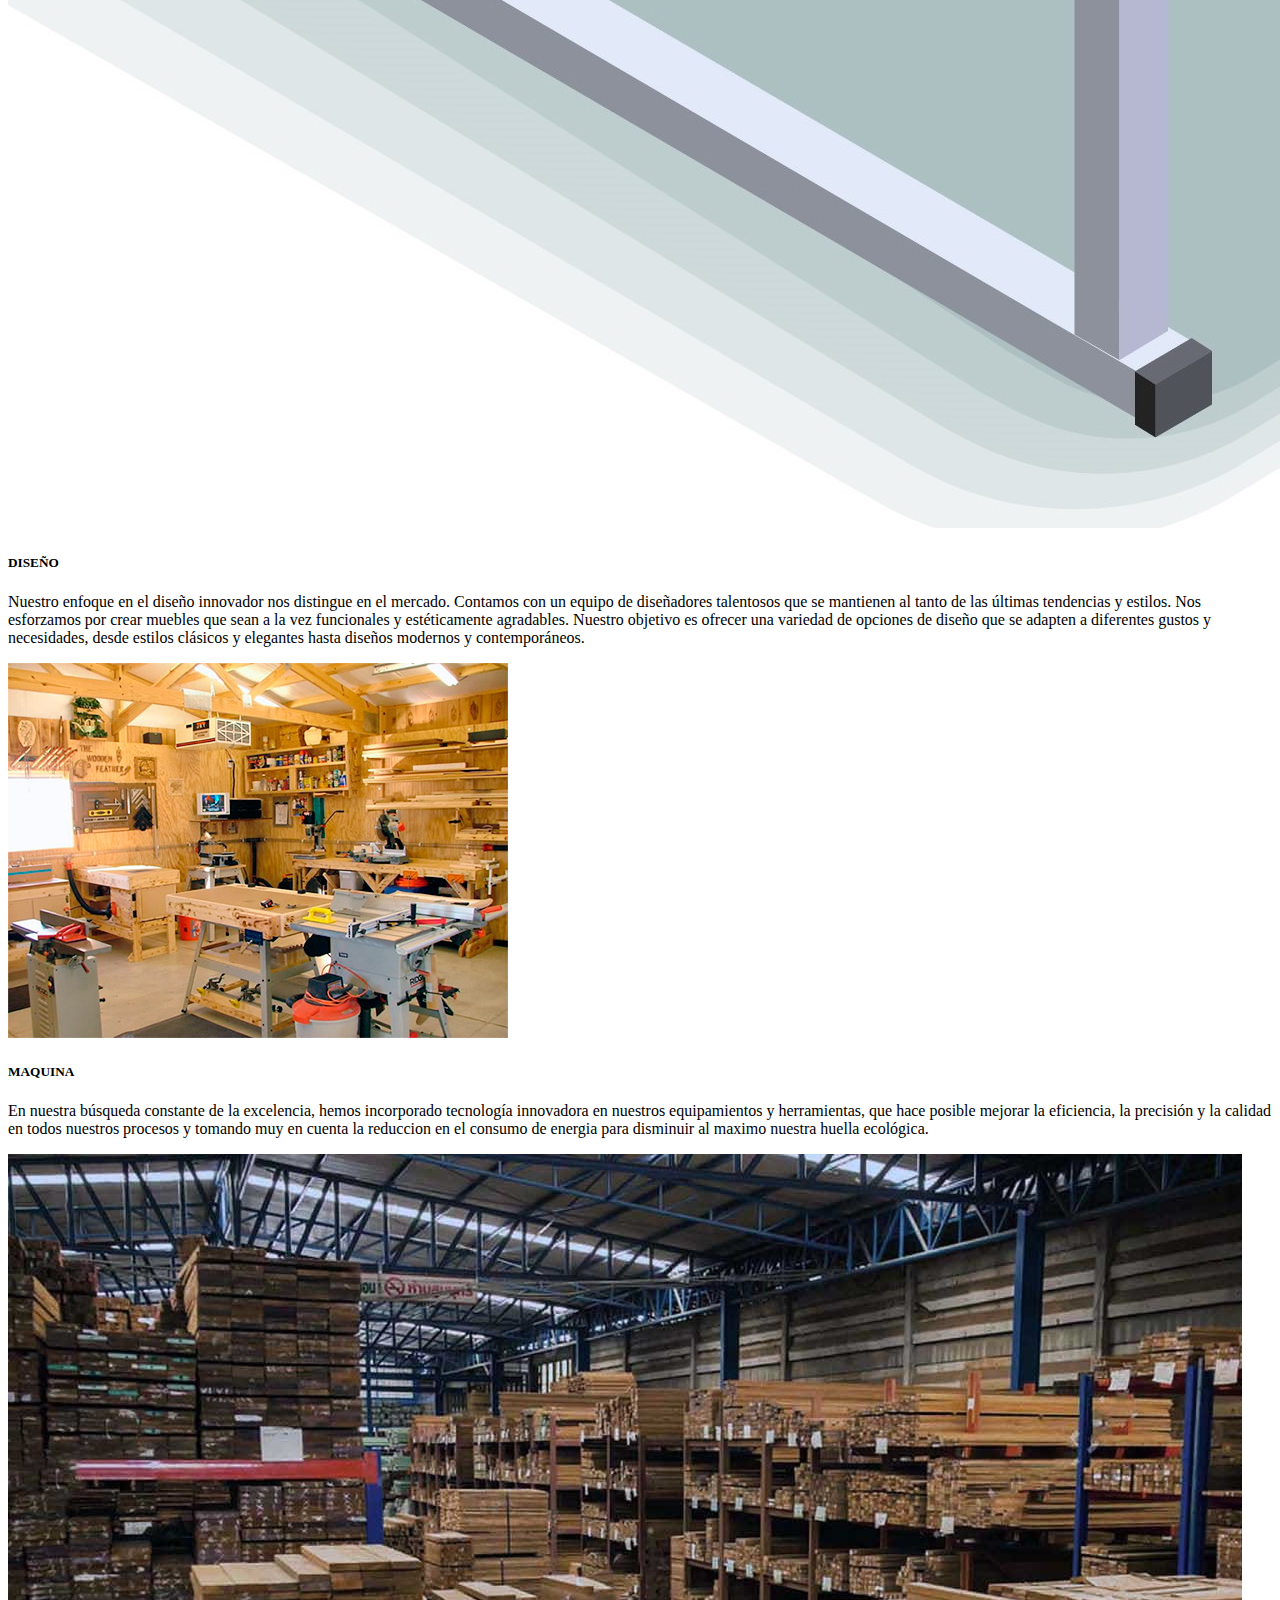
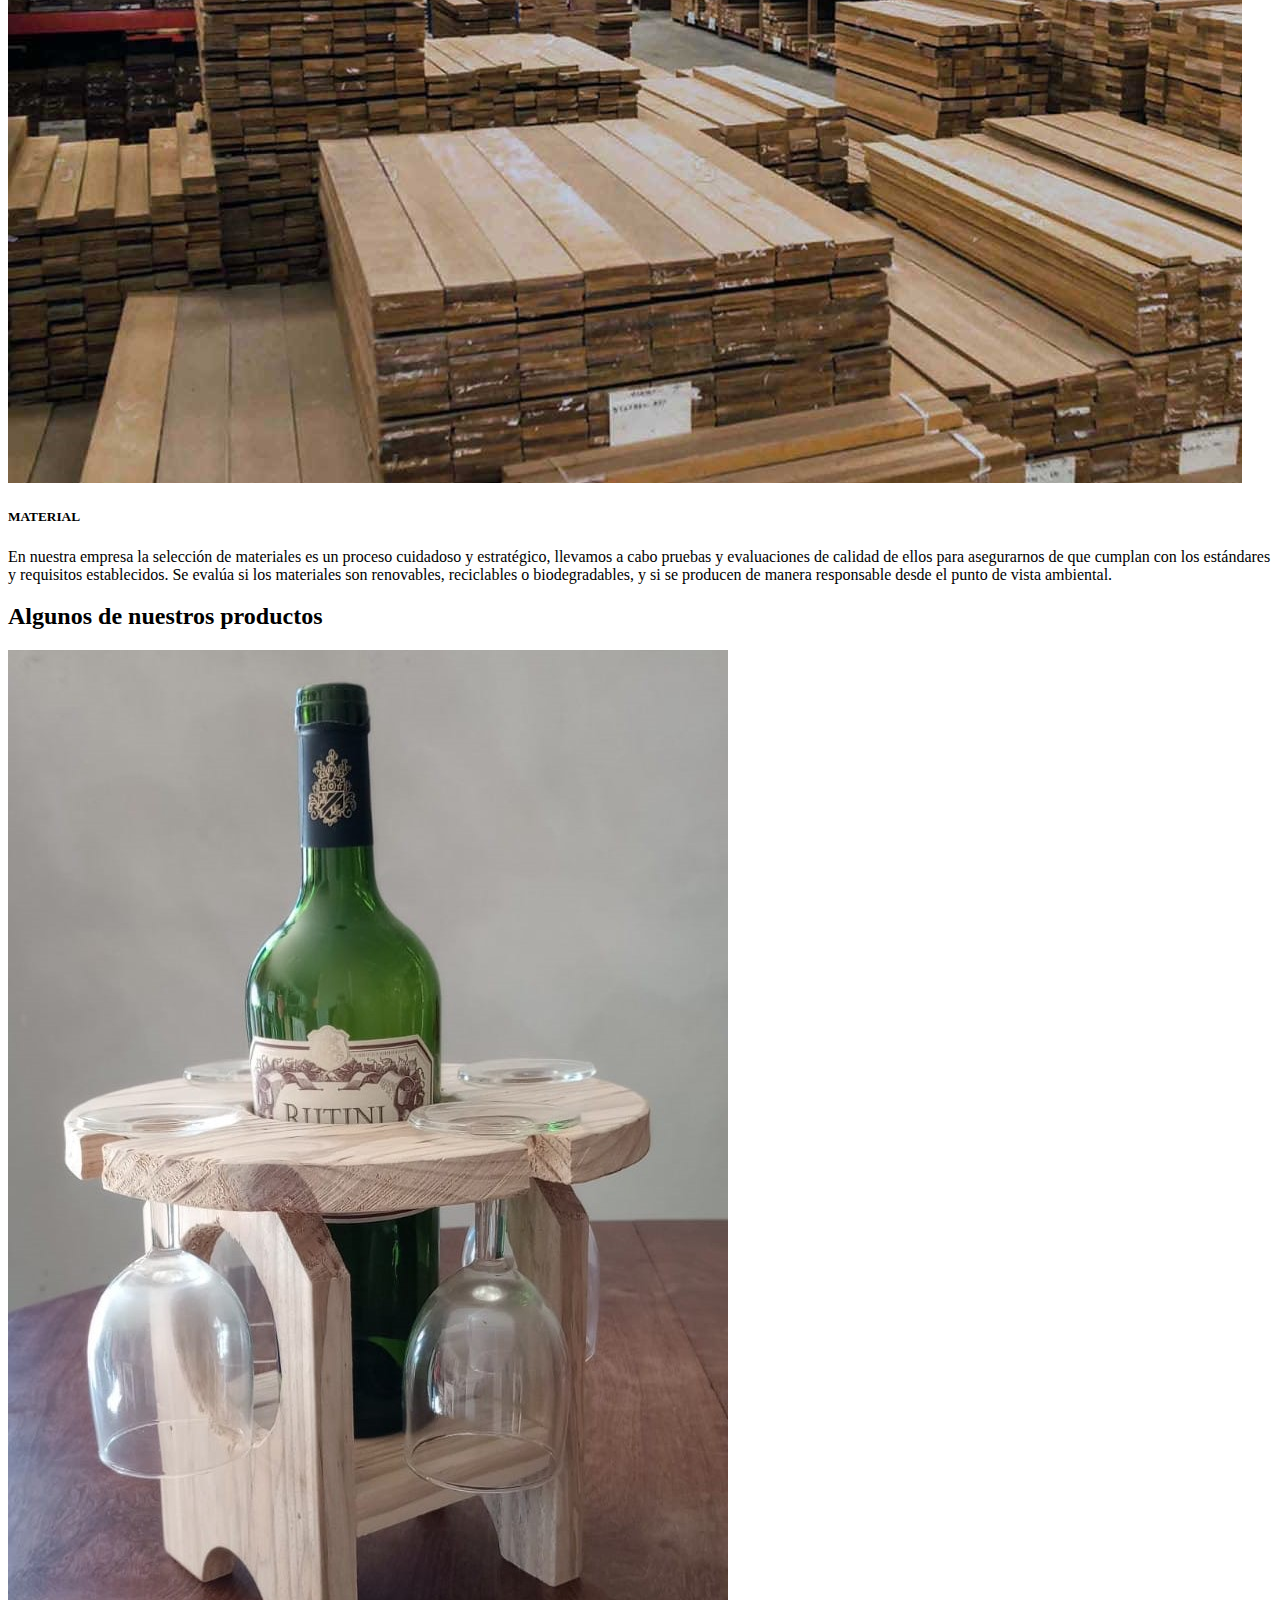
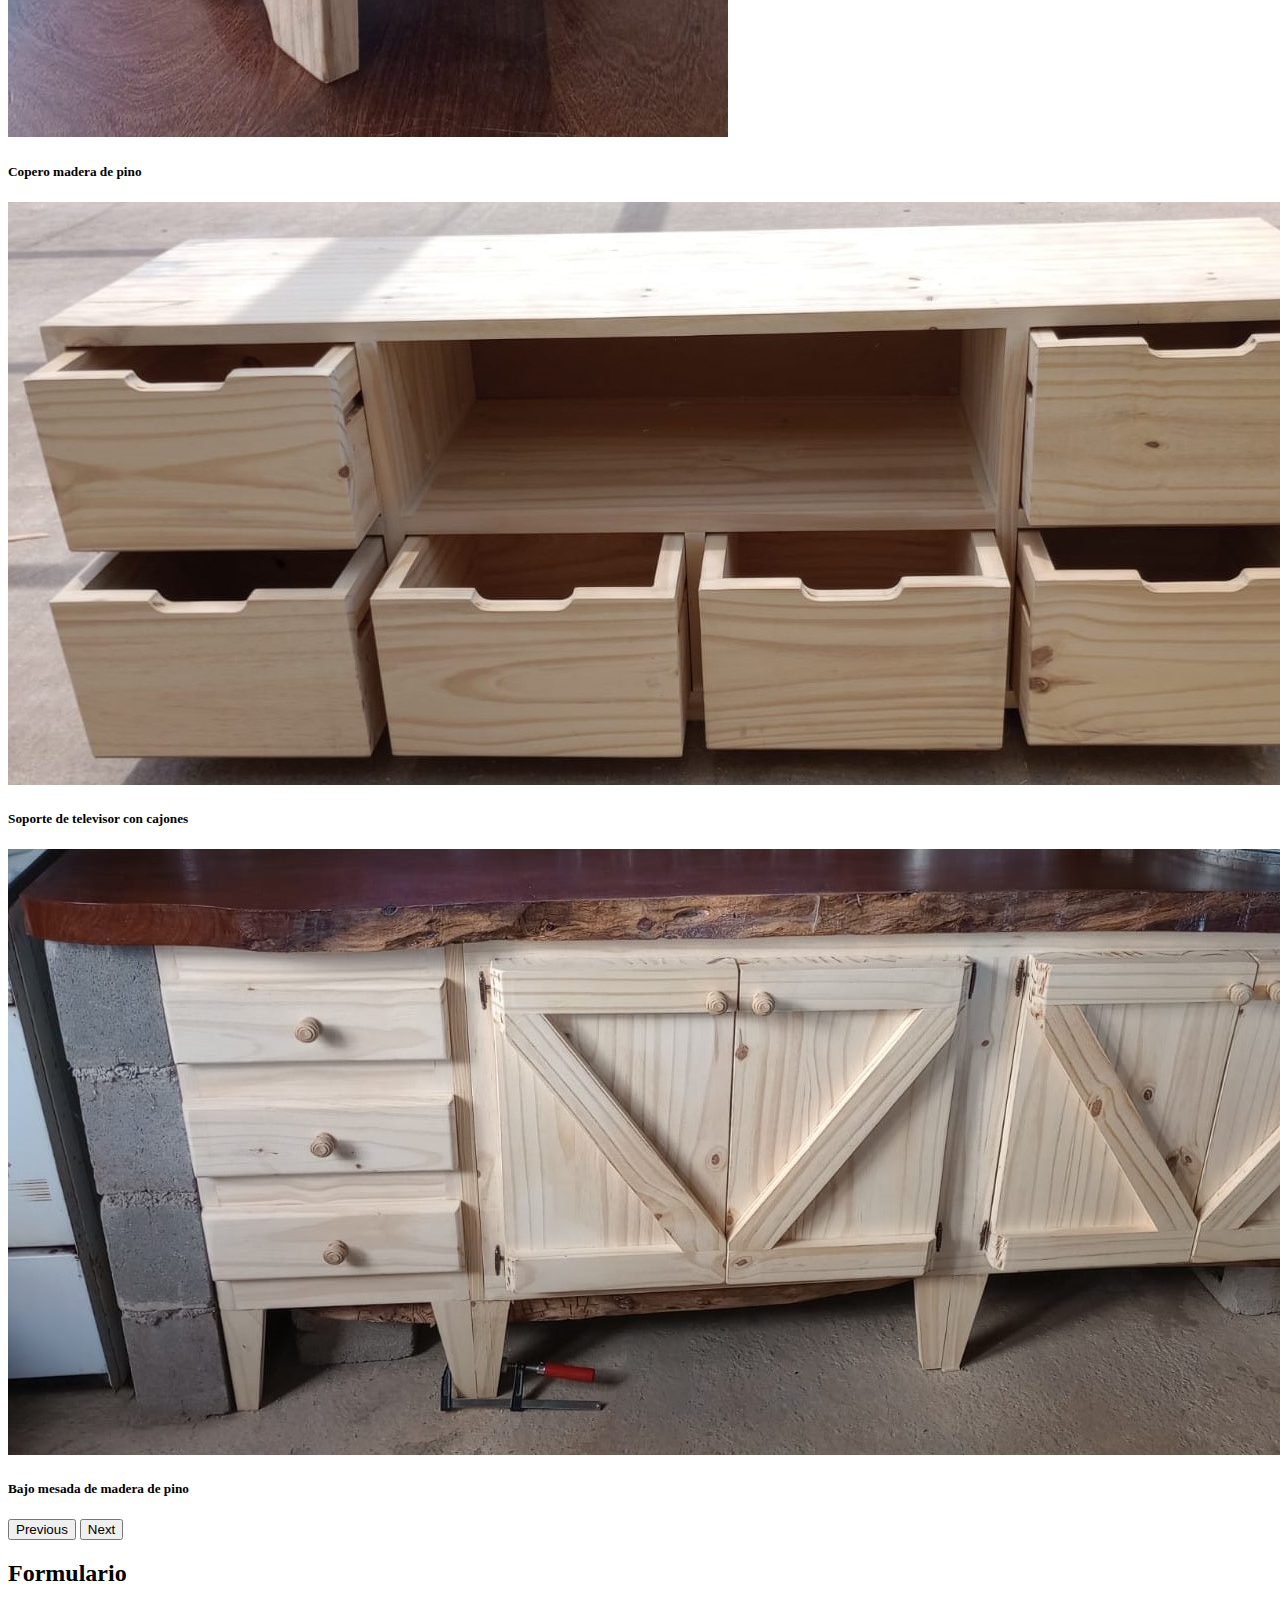
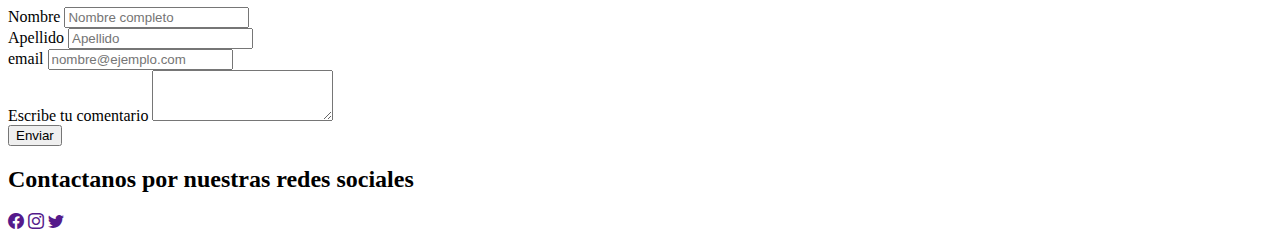
==== commit 86301f95: "pie de pagina" ====
--- a/index.html
+++ b/index.html
@@ -15,6 +15,10 @@
       href="./assets/icono-sitio.png"
       type="image/x-icon"
     />
+    <link
+      rel="stylesheet"
+      href="https://cdn.jsdelivr.net/npm/bootstrap-icons@1.10.5/font/bootstrap-icons.css"
+    />
     <link rel="stylesheet" href="./style.css" />
     <title>Sitio Web con Bootstrap</title>
   </head>
@@ -41,23 +45,39 @@
             <span class="navbar-toggler-icon"></span>
           </button>
           <div
-            class="collapse navbar-collapse justify-content-lg-end"
+            class="ocultarNb collapse navbar-collapse justify-content-lg-end"
             id="navbarSupportedContent"
           >
             <ul class="navbar-nav nav-tabs mb-2 mb-lg-0">
               <li class="nav-item">
-                <a class="nav-link tab" href="#produccion">Producción</a>
+                <a
+                  class="nav-link tab"
+                  href="#produccion"
+                  onclick="ocultarNavbar()"
+                  >Producción</a
+                >
               </li>
               <li class="nav-item">
-                <a class="nav-link tab" href="#carrousel">Galeria</a>
+                <a
+                  class="nav-link tab"
+                  href="#carrousel"
+                  onclick="ocultarNavbar()"
+                  >Galeria</a
+                >
               </li>
               <li class="nav-item">
-                <a class="nav-link tab" aria-current="page" href="#nosotros"
+                <a
+                  class="nav-link tab"
+                  aria-current="page"
+                  href="#nosotros"
+                  onclick="ocultarNavbar()"
                   >Sobre Nosotros</a
                 >
               </li>
               <li class="nav-item">
-                <a class="nav-link tab" href="#form">Contacto</a>
+                <a class="nav-link tab" href="#form" onclick="ocultarNavbar()"
+                  >Contacto</a
+                >
               </li>
               <li class="nav-item dropdown">
                 <a
@@ -75,7 +95,11 @@
                   aria-labelledby="navbarDropdown"
                 >
                   <li>
-                    <button id="dia" class="dropdown-item" onclick="temaDia()">
+                    <button
+                      id="dia"
+                      class="dropdown-item"
+                      onclick="temaDia(), ocultarNavbar()"
+                    >
                       Dia
                     </button>
                   </li>
@@ -83,7 +107,7 @@
                     <button
                       id="noche"
                       class="dropdown-item"
-                      onclick="temaNoche()"
+                      onclick="temaNoche(), ocultarNavbar()"
                     >
                       Noche
                     </button>
@@ -91,7 +115,7 @@
                 </ul>
               </li>
             </ul>
-            <form class="d-flex col-4">
+            <!-- <form class="d-flex col-4">
               <input
                 class="form-control me-2"
                 type="search"
@@ -101,18 +125,20 @@
               <button class="btn btn-outline-success" type="submit">
                 Search
               </button>
-            </form>
+            </form> -->
           </div>
         </div>
       </nav>
       <div id="nosotros" class="row bg-transparent">
         <div class="titulo col text-danger text-center lh-sm fs-1">
-          ¡Bienvenidos a nuestra empresa de venta de muebles de madera!
-          <br />Nos enorgullece presentarles una empresa joven y dinámica que ha
-          estado operando con éxito en el mercado de los muebles de madera
-          durante los últimos dos años. Desde nuestro inicio, nos hemos centrado
-          en ofrecer productos de alta calidad y brindar un servicio excepcional
-          a nuestros clientes.
+          <p>
+            ¡Bienvenidos a nuestra empresa de venta de muebles de madera!
+            <br />Nos enorgullece presentarles una empresa joven y dinámica que
+            ha estado operando con éxito en el mercado de los muebles de madera
+            durante los últimos dos años. Desde nuestro inicio, nos hemos
+            centrado en ofrecer productos de alta calidad y brindar un servicio
+            excepcional a nuestros clientes.
+          </p>
         </div>
       </div>
     </header>
@@ -276,11 +302,11 @@
       </section>
     </main>
     <footer class="container-fluid bg-transparent">
-      <h2 class="row">Formulario</h2>
+      <h2 class="row fw-bold fs-1">Formulario</h2>
       <div class="row">
         <form
           id="form"
-          class="row g-3"
+          class="row g-3 mb-4"
           data-netlify="true"
           action="#"
           method="POST"
@@ -331,8 +357,11 @@
           </div>
         </form>
       </div>
-      <div class="row h-25">
-        <p>Pie de pagina con datos del sitio y autoria</p>
+      <div class="row text-white">
+        <h2 class="">Contactanos por nuestras redes sociales</h2>
+        <a href=""><i class="bi bi-facebook"></i></a>
+        <a href=""><i class="bi bi-instagram"></i></a>
+        <a href=""><i class="bi bi-twitter"></i></a>
       </div>
       <!-- Flecha -->
       <a href="#top">
--- a/style.css
+++ b/style.css
@@ -4,10 +4,11 @@
 
 :root {
   --blanco1: #ededeb;
-  --blanco2: #f7f7f5;
+  --gris: #808080;
   --naranja: #c79c55;
   --rosa: #f6e5f3;
   --maceta: #a95a43;
+  --azul: #072af5;
 }
 .logo {
   width: 100px;
@@ -16,20 +17,30 @@
   width: 60px;
 }
 #nosotros {
-  height: 400px;
-  background: url(./assets/Placard.jpeg) 50% 30% fixed;
+  background: url(./assets/Placard.jpeg) 50% 0% fixed;
   background-size: cover;
 }
 footer {
-  height: 500px;
   background: url(./assets/tablas-quemadas.jpg) 50% 50% fixed;
   background-size: cover;
+}
+.navbar-toggler-icon {
+  background-image: url(./assets/pngeggFill.png);
+}
+.bg-light {
+  background-color: var(--rosa) !important;
+}
+.tab:hover {
+  border: thin solid var(--gris) !important;
+}
+.titulo {
+  color: var(--azul) !important;
 }
 /* Flecha */
 .contenedor {
   width: 50px;
   height: 50px;
-  background-color: #a95a43;
+  background-color: var(--maceta);
   position: fixed;
   right: 20px;
   bottom: 20px;
@@ -39,15 +50,3 @@
 .mostrar {
   opacity: 1;
 }
-.navbar-toggler-icon {
-  background-image: url(./assets/pngeggFill.png);
-}
-.bg-light {
-  background-color: var(--rosa) !important;
-}
-.tab:hover {
-  border: thin solid gray !important;
-}
-.titulo {
-  color: #072af5 !important;
-}
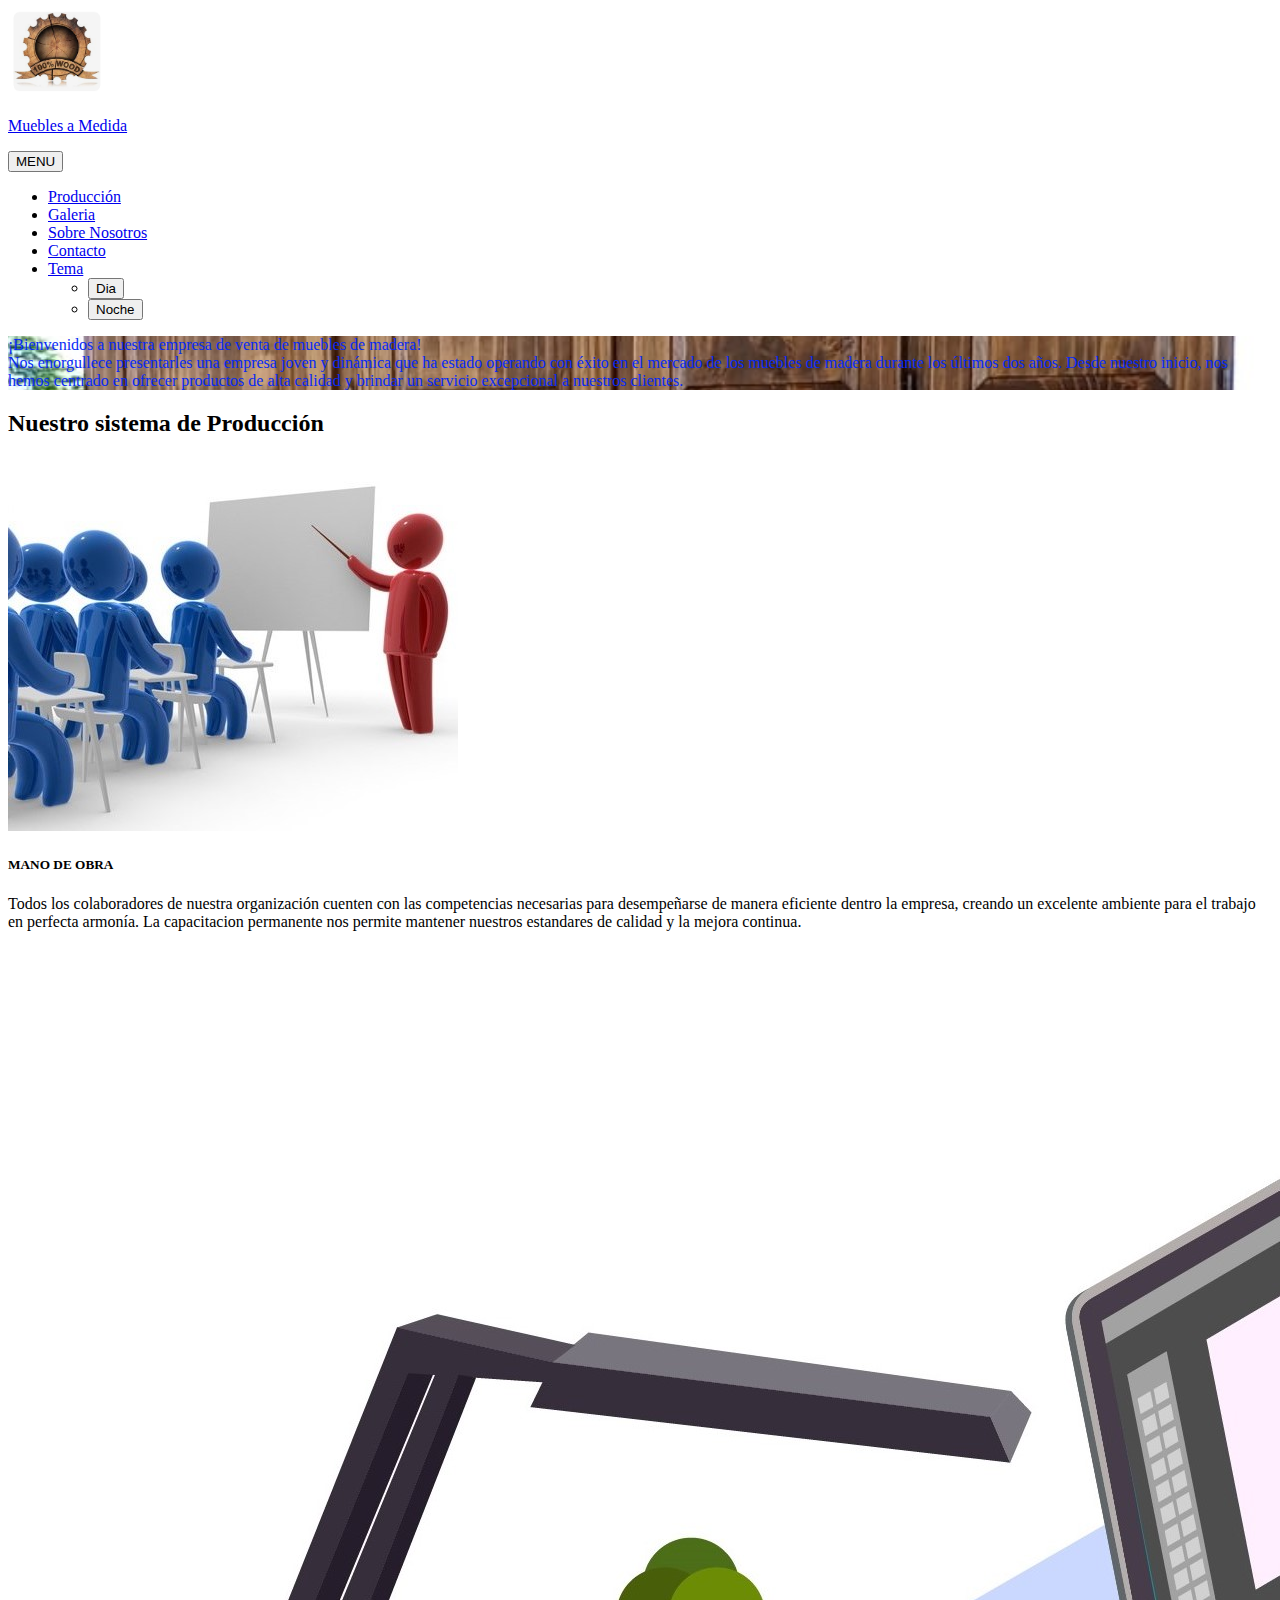
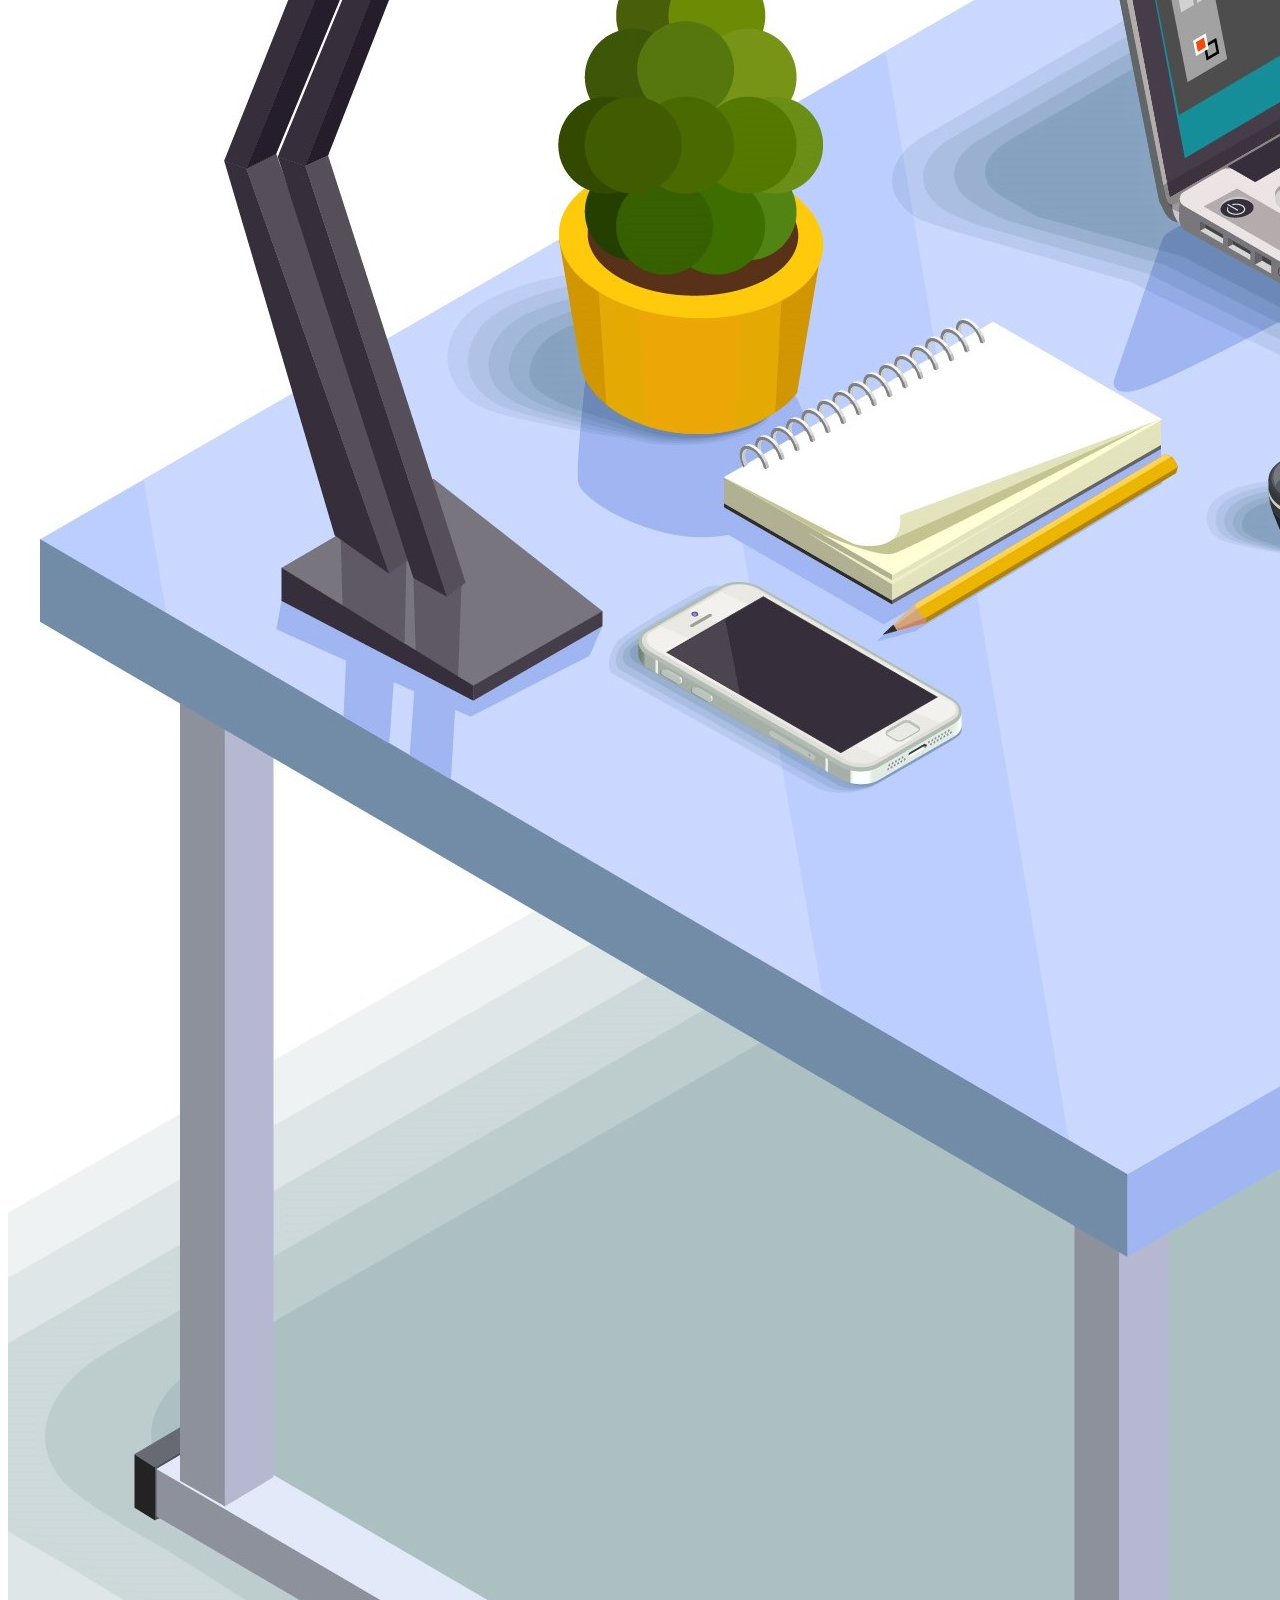
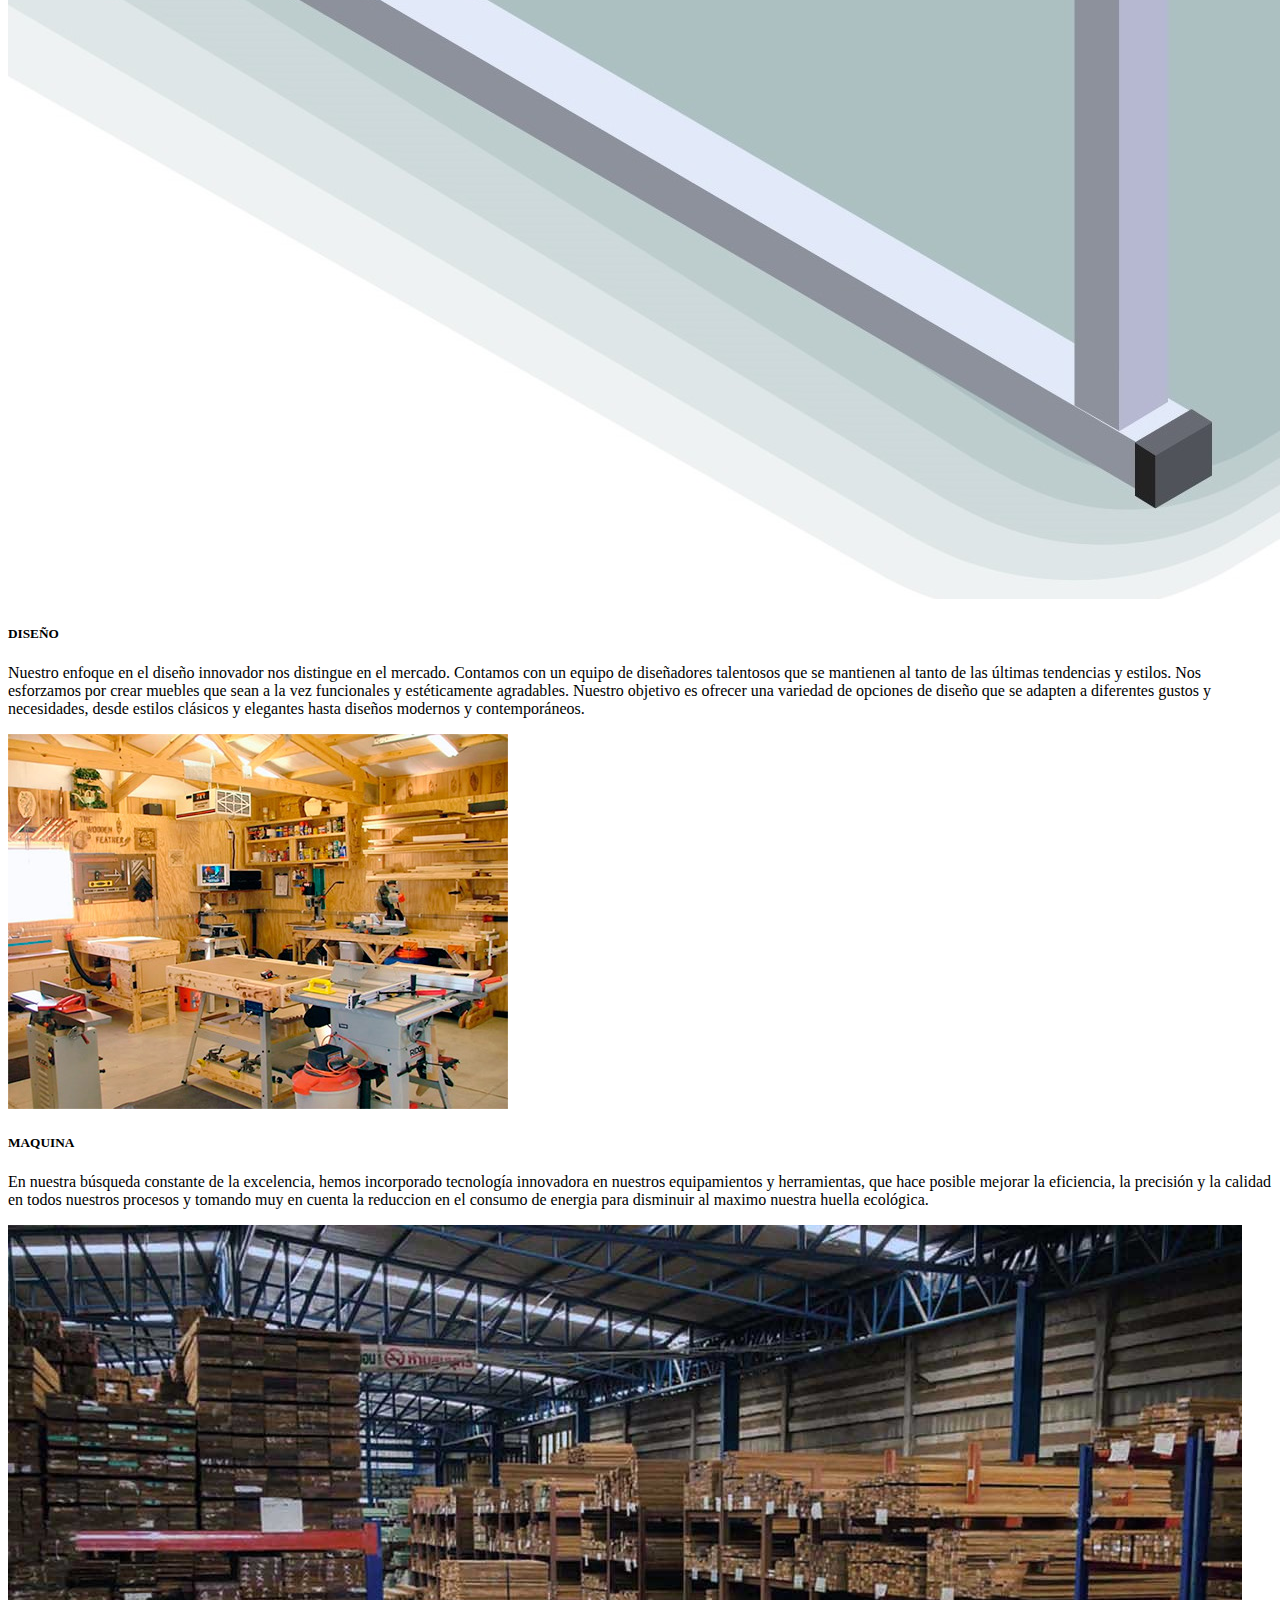
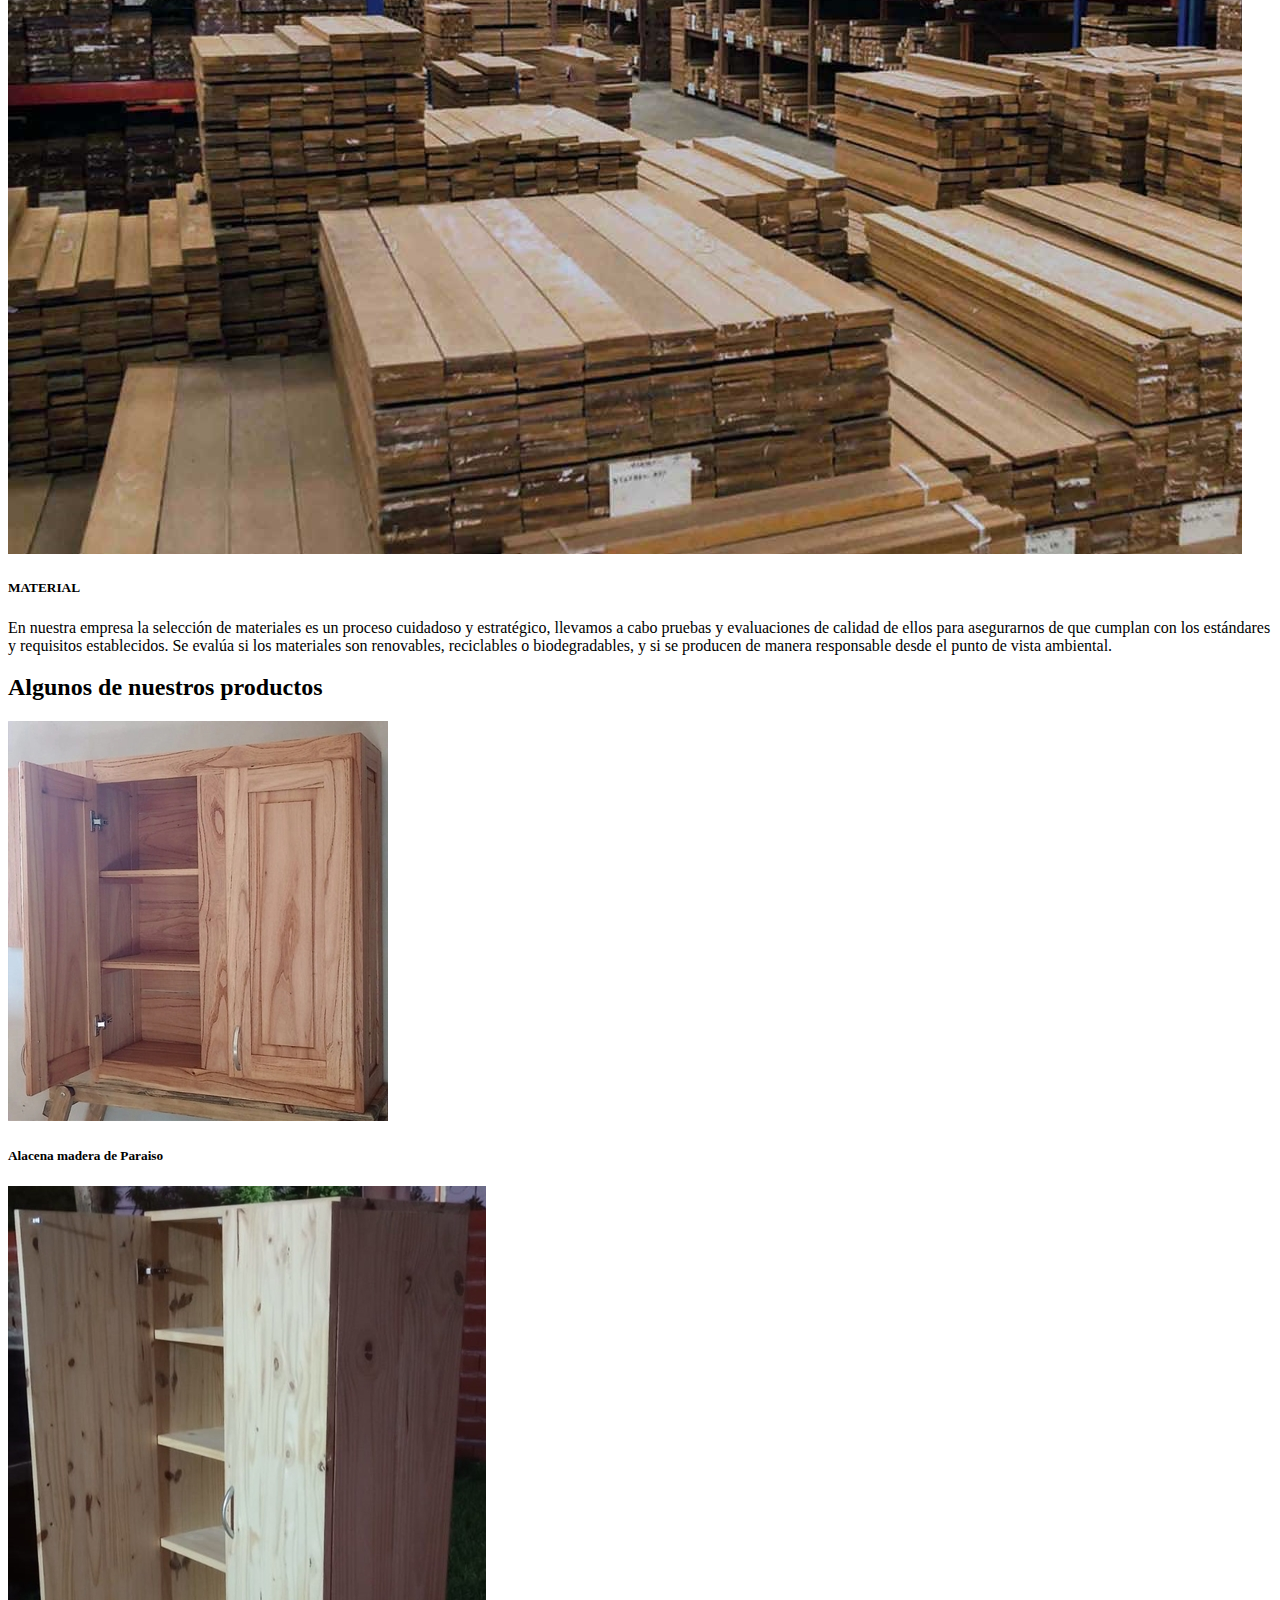
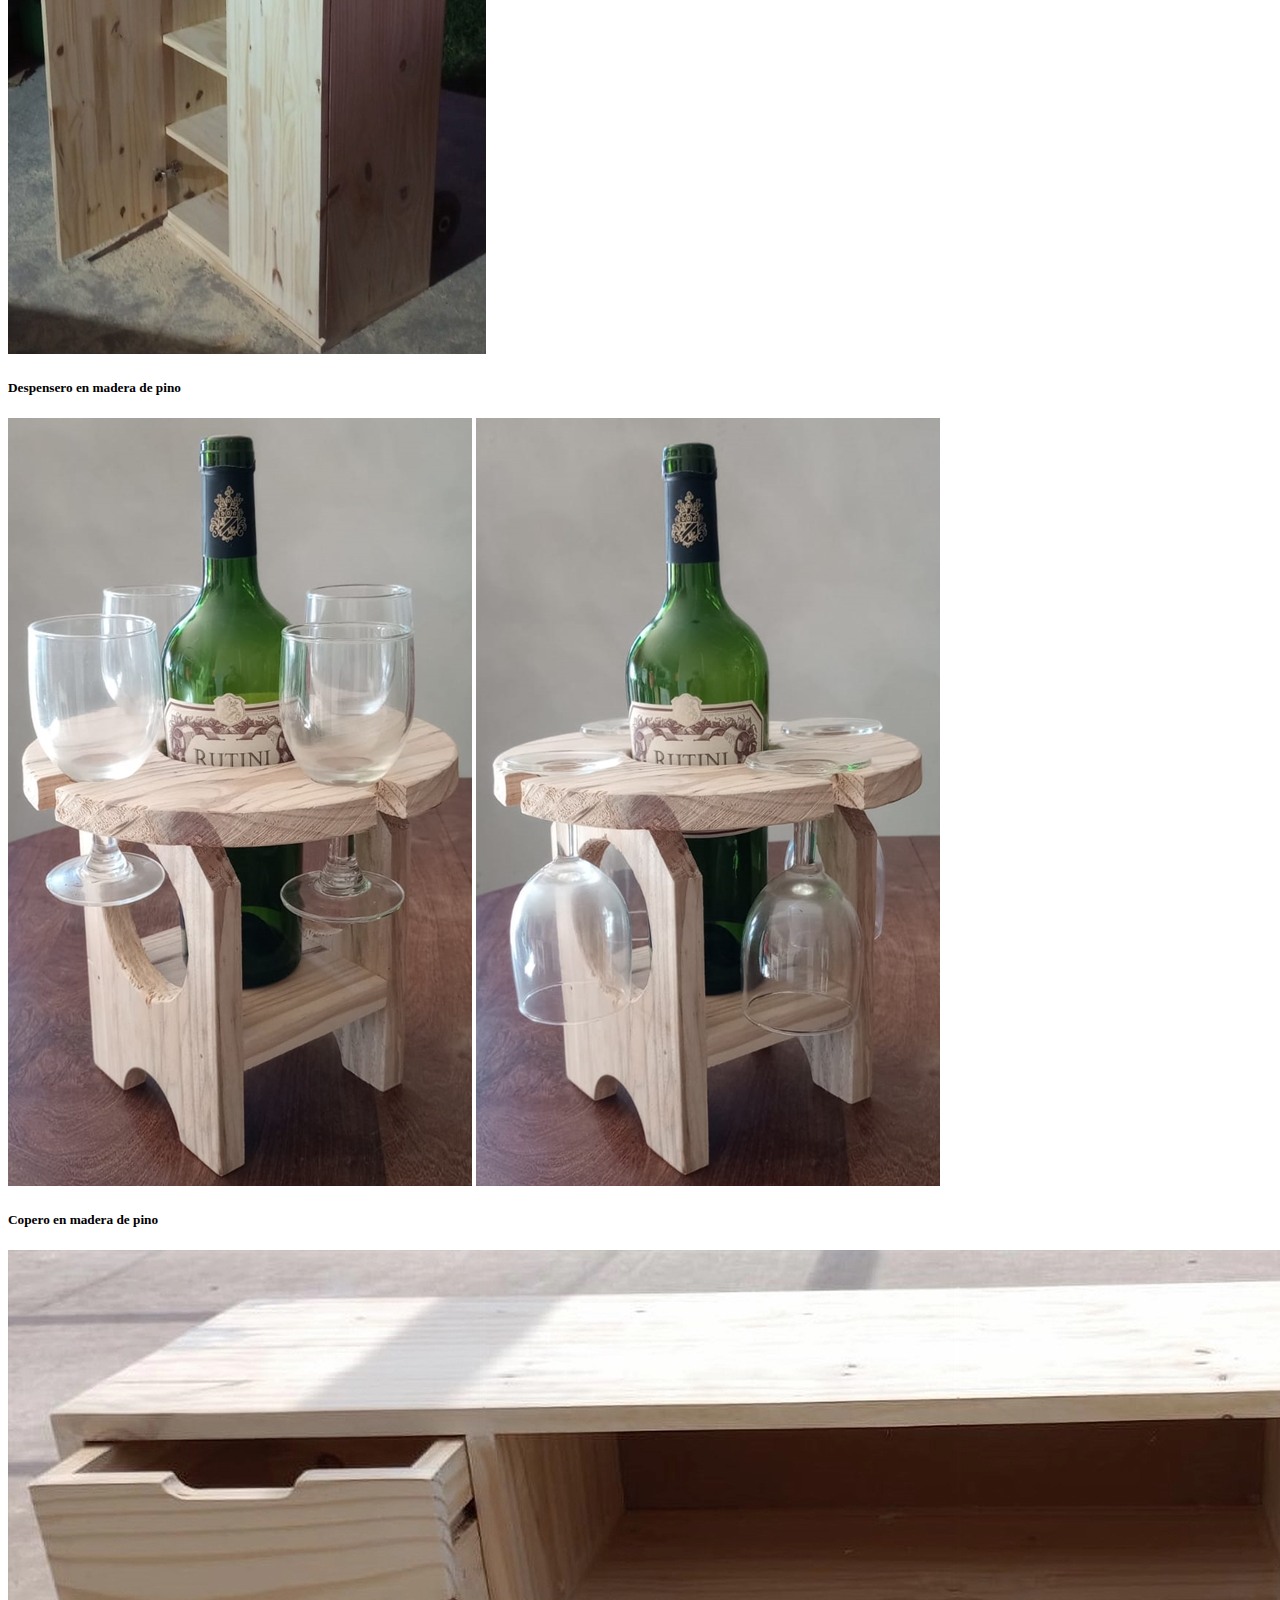
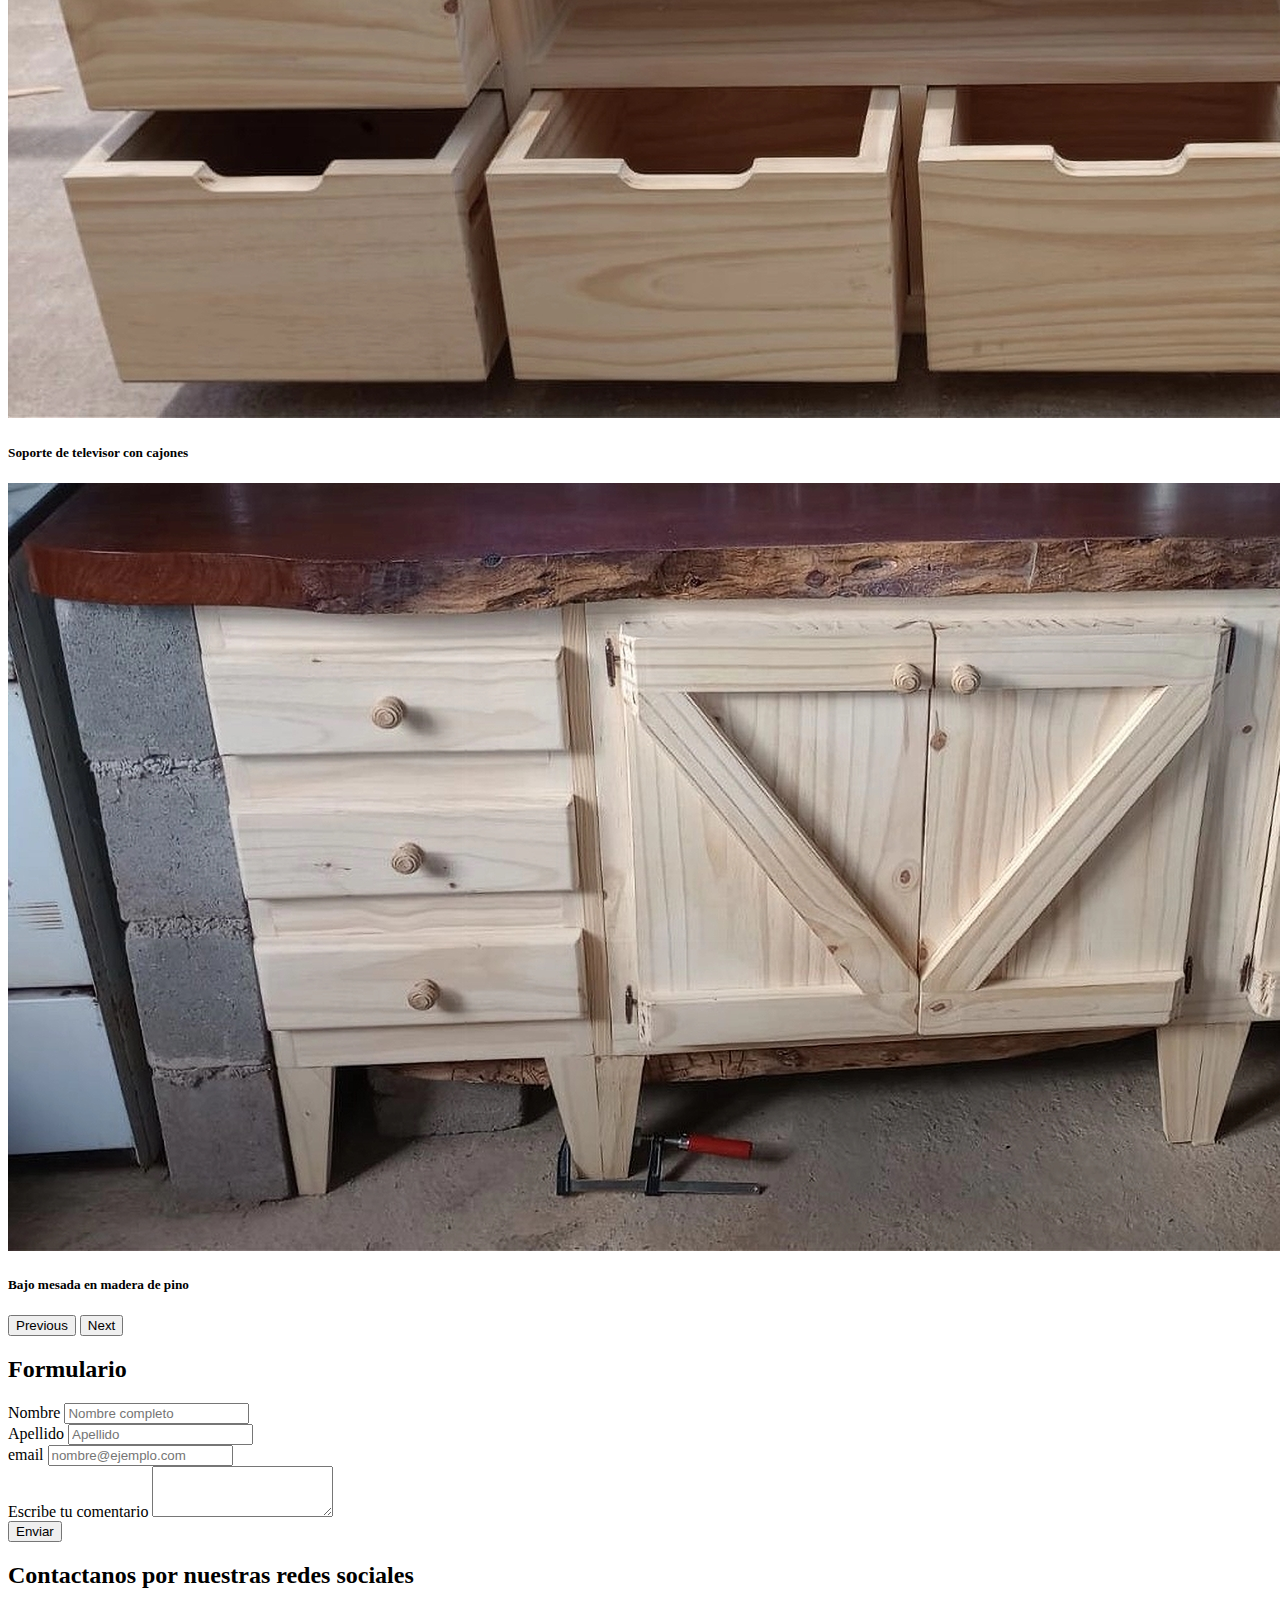
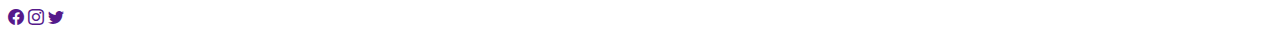
==== commit 4025f38f: "actualizacion 10-08" ====
--- a/index.html
+++ b/index.html
@@ -4,6 +4,10 @@
     <meta charset="UTF-8" />
     <meta http-equiv="X-UA-Compatible" content="IE=edge" />
     <meta name="viewport" content="width=device-width, initial-scale=1.0" />
+    <meta
+      name="google-site-verification"
+      content="OOiiqDqZbWxcRyrLT23DtRMB8mwSYHPvwqp28E37Obg"
+    />
     <link
       href="https://cdn.jsdelivr.net/npm/bootstrap@5.3.0-alpha3/dist/css/bootstrap.min.css"
       rel="stylesheet"
@@ -26,12 +30,13 @@
     <header class="container-fluid">
       <nav class="navbar navbar-expand-lg">
         <div class="container-fluid">
-          <a class="navbar-brand" href="index.html">
+          <a class="navbar-brand d-flex align-items-center" href="index.html">
             <img
               class="logo img-fluid"
               src="./assets/Logo.PNG"
               alt="Logo de empresa"
             />
+            <p class="ms-5 fs-1">Muebles a Medida</p>
           </a>
           <button
             class="navbar-toggler"
@@ -42,6 +47,7 @@
             aria-expanded="false"
             aria-label="Toggle navigation"
           >
+            MENU
             <span class="navbar-toggler-icon"></span>
           </button>
           <div
@@ -230,35 +236,64 @@
           </div>
         </div>
       </section>
+      <!-- ----------------------------- -->
       <h2 id="carrousel" class="text-center fw-bold fst-italic fs-1 shadow">
         Algunos de nuestros productos
       </h2>
-      <section class="row h-50 justify-content-sm-evenly">
-        <!-- ----------------------------- -->
+      <section class="row text-center">
         <div
           id="carouselExampleCaptions"
           class="carousel slide mb-4"
           data-bs-ride="carousel"
         >
-          <div class="carousel-inner">
+          <div class="carousel-inner h-100">
             <!-- <div class="carousel-item active"> -->
             <div class="carousel-item active">
-              <div class="card w-25">
-                <img
-                  src="./assets/Botellero.jpeg"
-                  class="d-block w-100"
+              <div class="h-100">
+                <img
+                  src="./assets/Alacena.jpeg"
+                  class="w-50 rounded"
+                  alt="Alacena"
+                />
+              </div>
+              <div class="carousel-caption d-none d-md-block">
+                <h5>Alacena madera de Paraiso</h5>
+              </div>
+            </div>
+            <div class="carousel-item">
+              <div class="h-100">
+                <img
+                  src="./assets/Despensero.jpeg"
+                  class="w-25 rounded"
+                  alt="Despensero"
+                />
+              </div>
+              <div class="carousel-caption d-none d-md-block">
+                <h5>Despensero en madera de pino</h5>
+              </div>
+            </div>
+            <div class="carousel-item">
+              <div class="row">
+                <img
+                  src="./assets/Copero-1.jpg"
+                  class="col w-25 rounded"
                   alt="Copero"
                 />
+                <img
+                  src="./assets/Copero-2.jpeg"
+                  class="col w-25 rounded"
+                  alt="Copero"
+                />
               </div>
               <div class="carousel-caption d-none d-md-block">
-                <h5>Copero madera de pino</h5>
+                <h5>Copero en madera de pino</h5>
               </div>
             </div>
             <div class="carousel-item">
-              <div class="card h-100">
+              <div class="h-100">
                 <img
                   src="./assets/Soporte-televisor.jpeg"
-                  class="d-block w-100"
+                  class="w-100"
                   alt="Soporte televisor"
                 />
               </div>
@@ -267,15 +302,15 @@
               </div>
             </div>
             <div class="carousel-item">
-              <div class="card h-100">
+              <div class="h-100">
                 <img
                   src="./assets/Bajo-mesada.jpeg"
-                  class="d-block w-100"
+                  class="w-100"
                   alt="Bajo mesada"
                 />
               </div>
               <div class="carousel-caption d-none d-md-block">
-                <h5>Bajo mesada de madera de pino</h5>
+                <h5>Bajo mesada en madera de pino</h5>
               </div>
             </div>
           </div>
